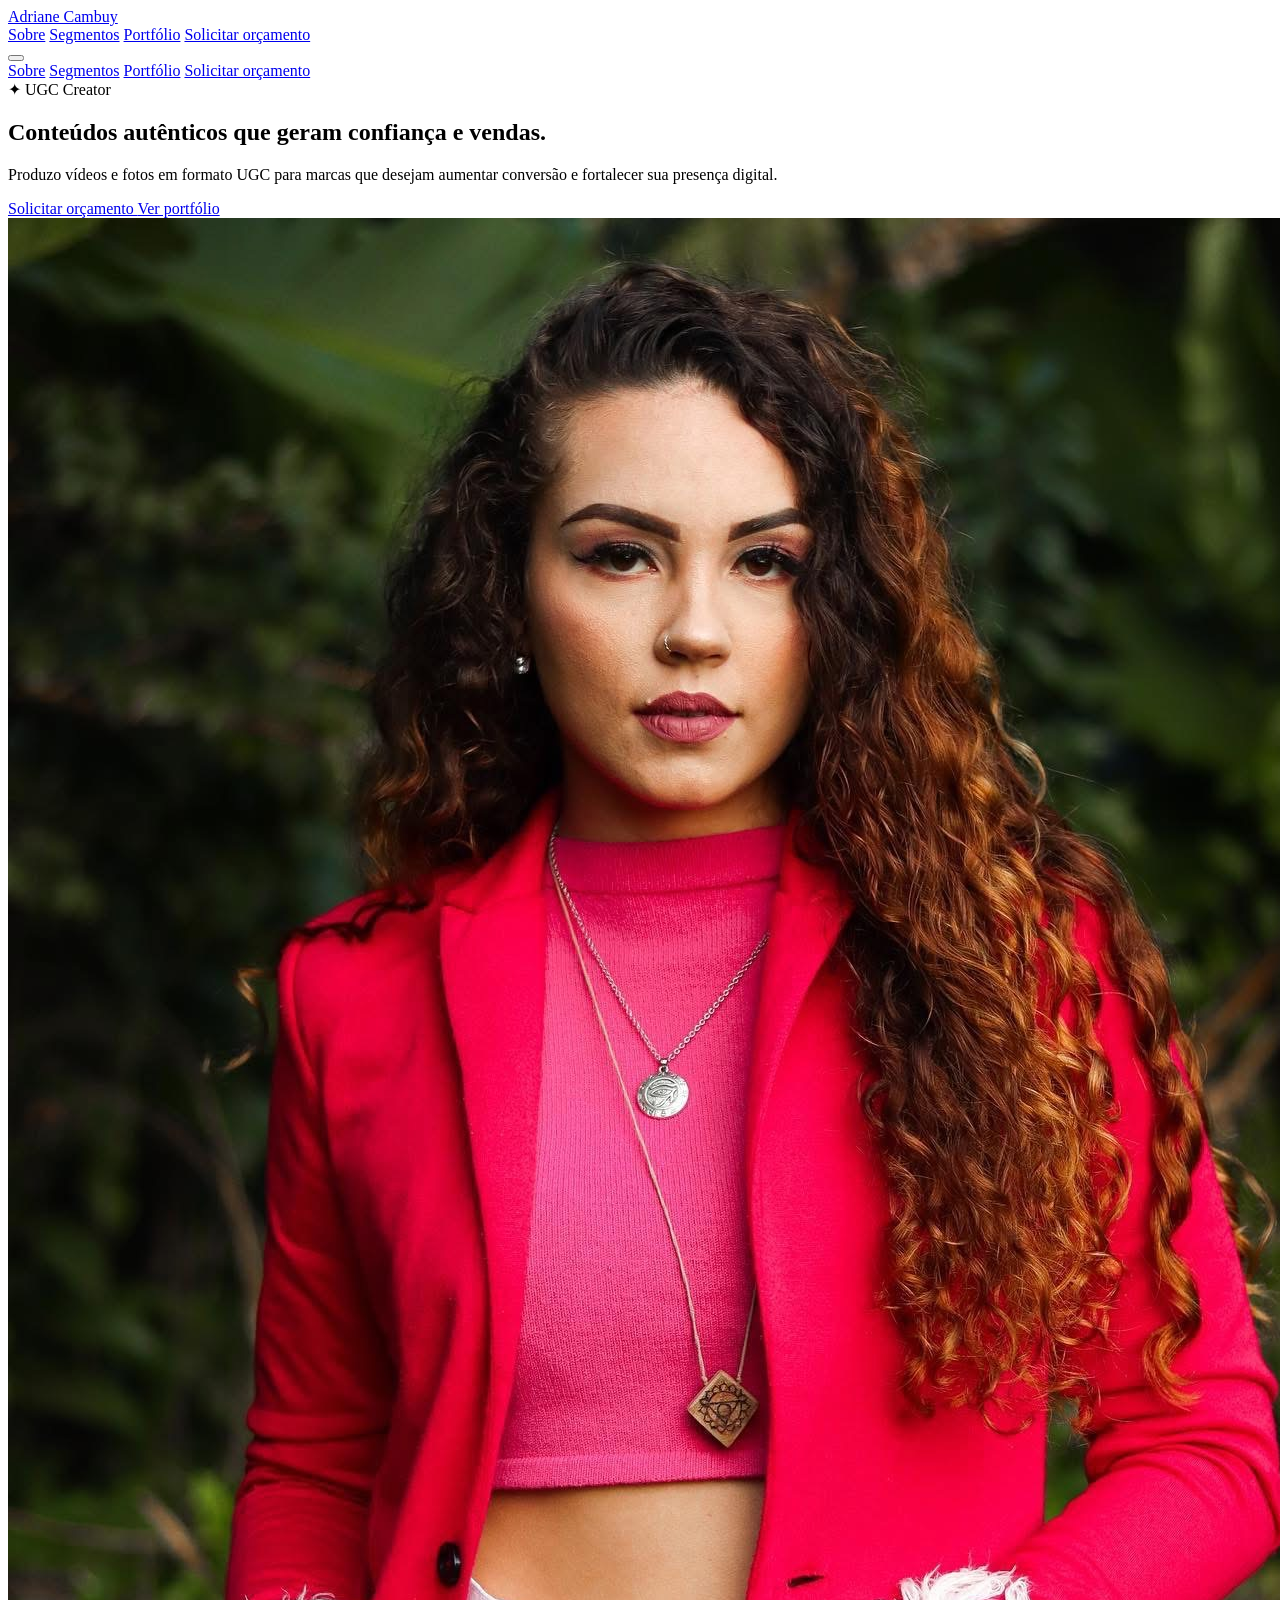
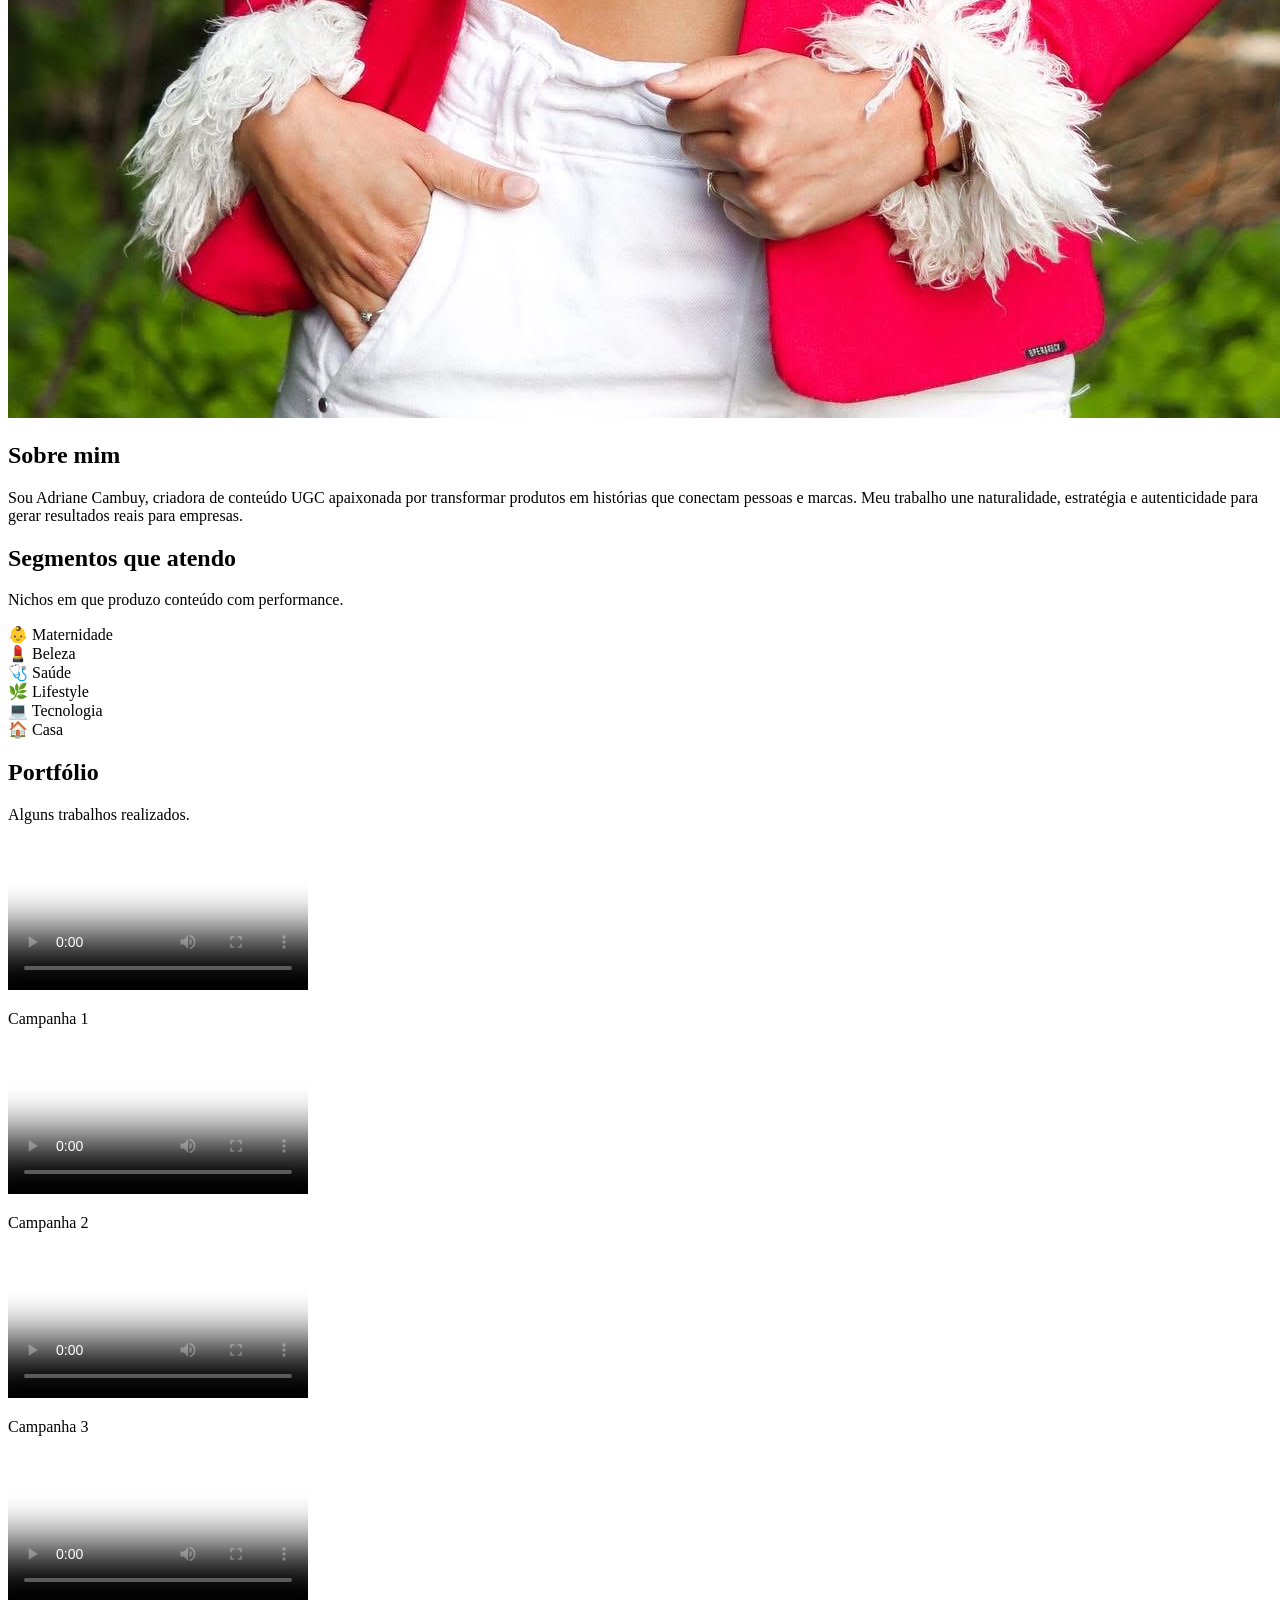
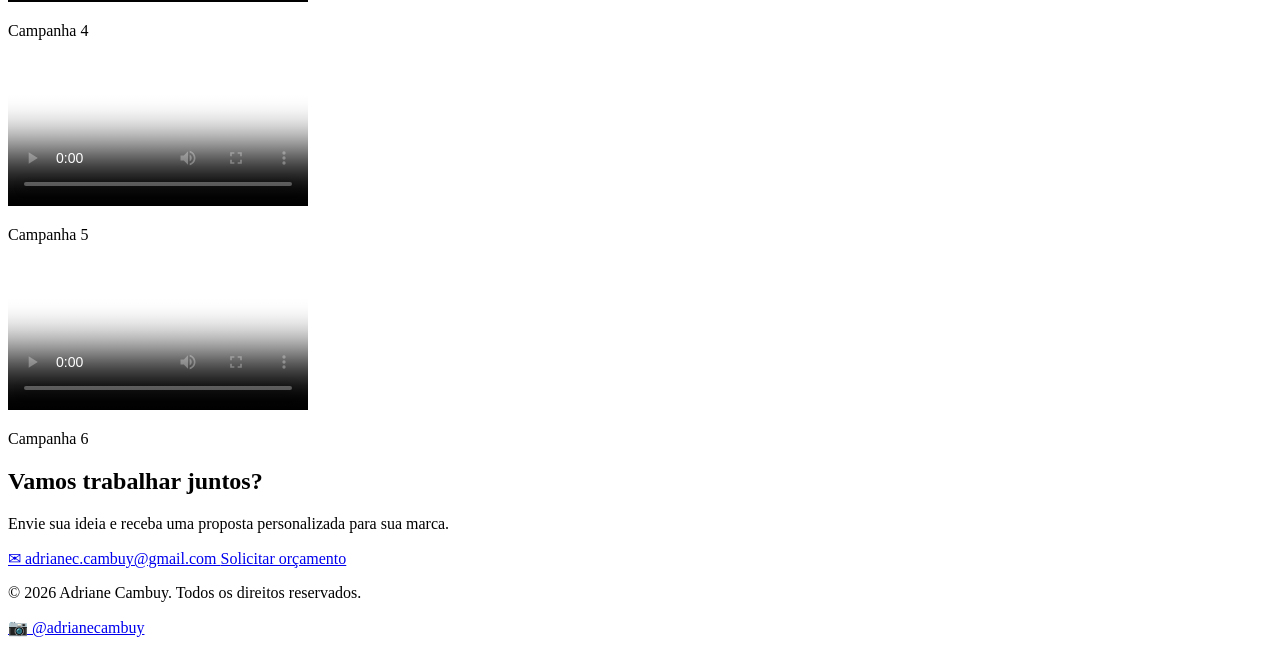
==== index.html @ 7bf71a20 "Update index.html" ====
<!DOCTYPE html>
<html lang="pt-BR">

<head>
<meta charset="UTF-8">
<meta name="viewport" content="width=device-width, initial-scale=1.0">

<title>Adriane Cambuy | UGC Creator</title>

<meta name="description" content="Adriane Cambuy — UGC Creator. Vídeos e fotos autênticos para marcas que querem gerar conexão real e aumentar conversões.">

<meta name="author" content="Adriane Cambuy">

<meta property="og:title" content="Adriane Cambuy | UGC Creator">
<meta property="og:description" content="Conteúdo UGC autêntico para marcas: vídeos e fotos que geram confiança e vendas.">
<meta property="og:type" content="website">

<meta name="twitter:card" content="summary_large_image">

<link rel="preconnect" href="https://fonts.googleapis.com">
<link rel="preconnect" href="https://fonts.gstatic.com" crossorigin>

<link href="https://fonts.googleapis.com/css2?family=Poppins:wght@300;400;500;600;700;800&display=swap" rel="stylesheet">

<link rel="stylesheet" href="estilo.css">

</head>

<body>

<header class="header">

<div class="container header-inner">

<a href="#" class="logo">
Adriane Cambuy
</a>

<nav class="nav-desktop">

<a href="#sobre">Sobre</a>

<a href="#segmentos">Segmentos</a>

<a href="#portfolio">Portfólio</a>

<a href="https://wa.me/message/FEQ2BBKIXH4PC1"
target="_blank"
rel="noreferrer"
class="btn-gradient">
Solicitar orçamento
</a>

</nav>

<button
class="menu-btn"
id="menuBtn"
aria-label="Abrir menu">

<span class="hamburger"></span>

</button>

</div>

<nav class="nav-mobile" id="navMobile">

<a href="#sobre">Sobre</a>

<a href="#segmentos">Segmentos</a>

<a href="#portfolio">Portfólio</a>

<a href="https://wa.me/message/FEQ2BBKIXH4PC1"
target="_blank"
rel="noreferrer"
class="btn-gradient">

Solicitar orçamento

</a>

</nav>

</header>

<section class="hero">

<div class="blur blur-1"></div>

<div class="blur blur-2"></div>

<div class="container hero-grid">

<div class="hero-text">

<span class="badge">

<span class="sparkle">✦</span>

UGC Creator

</span>

<h1>

Conteúdos autênticos que
<span class="text-gradient">
geram confiança
</span>
e vendas.

</h1>

<p>

Produzo vídeos e fotos em formato UGC para marcas que desejam aumentar conversão e fortalecer sua presença digital.

</p>

<div class="hero-actions">

<a
href="https://wa.me/message/FEQ2BBKIXH4PC1"
target="_blank"
rel="noreferrer"
class="btn-gradient">

Solicitar orçamento

</a>

<a
href="#portfolio"
class="btn-outline">

Ver portfólio

</a>

</div>

</div>

<div class="hero-image">

<div class="image-glow"></div>

<img
src="foto.png"
alt="Adriane Cambuy">

</div>

</div>

</section>

<section id="sobre" class="sobre">

<div class="container narrow">

<h2>

Sobre
<span class="text-gradient">mim</span>

</h2>

<p>

Sou Adriane Cambuy, criadora de conteúdo UGC apaixonada por transformar produtos em histórias que conectam pessoas e marcas.

Meu trabalho une naturalidade, estratégia e autenticidade para gerar resultados reais para empresas.

</p>

</div>

</section>

<section id="segmentos" class="segmentos">

<div class="container">

<div class="section-header">

<h2>

<span class="text-gradient">

Segmentos

</span>

que atendo

</h2>

<p>

Nichos em que produzo conteúdo com performance.

</p>

</div>

<div class="cards">

<div class="card">
<span class="icon">👶</span>
<span class="label">Maternidade</span>
</div>

<div class="card">
<span class="icon">💄</span>
<span class="label">Beleza</span>
</div>

<div class="card">
<span class="icon">🩺</span>
<span class="label">Saúde</span>
</div>

<div class="card">
<span class="icon">🌿</span>
<span class="label">Lifestyle</span>
</div>

<div class="card">
<span class="icon">💻</span>
<span class="label">Tecnologia</span>
</div>

<div class="card">
<span class="icon">🏠</span>
<span class="label">Casa</span>
</div>

</div>

</div>

</section><!-- Portfólio -->
<section id="portfolio">

  <div class="container">

    <div class="section-header">
      <h2><span class="text-gradient">Portfólio</span></h2>
      <p>Alguns trabalhos realizados.</p>
    </div>

    <div class="video-grid">

      <div class="video-card">
        <video controls playsinline preload="metadata" poster="videos/poster1.jpg">
          <source src="videos/video1.mp4" type="video/mp4">
          Seu navegador não suporta vídeo.
        </video>
        <p>Campanha 1</p>
      </div>

      <div class="video-card">
        <video controls playsinline preload="metadata" poster="videos/poster2.jpg">
          <source src="videos/video2.mp4" type="video/mp4">
          Seu navegador não suporta vídeo.
        </video>
        <p>Campanha 2</p>
      </div>

      <div class="video-card">
        <video controls playsinline preload="metadata" poster="videos/poster3.jpg">
          <source src="videos/video3.mp4" type="video/mp4">
          Seu navegador não suporta vídeo.
        </video>
        <p>Campanha 3</p>
      </div>

      <div class="video-card">
        <video controls playsinline preload="metadata" poster="videos/poster4.jpg">
          <source src="videos/video4.mp4" type="video/mp4">
          Seu navegador não suporta vídeo.
        </video>
        <p>Campanha 4</p>
      </div>

      <div class="video-card">
        <video controls playsinline preload="metadata" poster="videos/poster5.jpg">
          <source src="videos/video5.mp4" type="video/mp4">
          Seu navegador não suporta vídeo.
        </video>
        <p>Campanha 5</p>
      </div>

      <div class="video-card">
        <video controls playsinline preload="metadata" poster="videos/poster6.jpg">
          <source src="videos/video6.mp4" type="video/mp4">
          Seu navegador não suporta vídeo.
        </video>
        <p>Campanha 6</p>
      </div>

    </div>

  </div>

</section><!-- Contato -->
<section id="contato" class="contato">

  <div class="container narrow">

    <div class="cta-card">

      <h2>Vamos trabalhar juntos?</h2>

      <p>
        Envie sua ideia e receba uma proposta personalizada para sua marca.
      </p>

      <div class="cta-actions">

        <a href="mailto:adrianec.cambuy@gmail.com"
           class="btn-transparent">

          ✉ adrianec.cambuy@gmail.com

        </a>

        <a href="https://wa.me/message/FEQ2BBKIXH4PC1"
           target="_blank"
           rel="noreferrer"
           class="btn-white">

          Solicitar orçamento

        </a>

      </div>

    </div>

  </div>

</section>

<!-- Footer -->

<footer class="footer">

  <div class="container footer-inner">

    <p>
      © 2026 Adriane Cambuy. Todos os direitos reservados.
    </p>

    <a href="https://instagram.com/adrianecambuy"
       target="_blank"
       rel="noreferrer">

      📷 @adrianecambuy

    </a>

  </div>

</footer>

<script>

const menuBtn = document.getElementById("menuBtn");
const navMobile = document.getElementById("navMobile");

menuBtn.addEventListener("click", () => {

    menuBtn.classList.toggle("open");
    navMobile.classList.toggle("open");

});

navMobile.querySelectorAll("a").forEach(link => {

    link.addEventListener("click", () => {

        menuBtn.classList.remove("open");
        navMobile.classList.remove("open");

    });

});

</script>

</body>

</html>
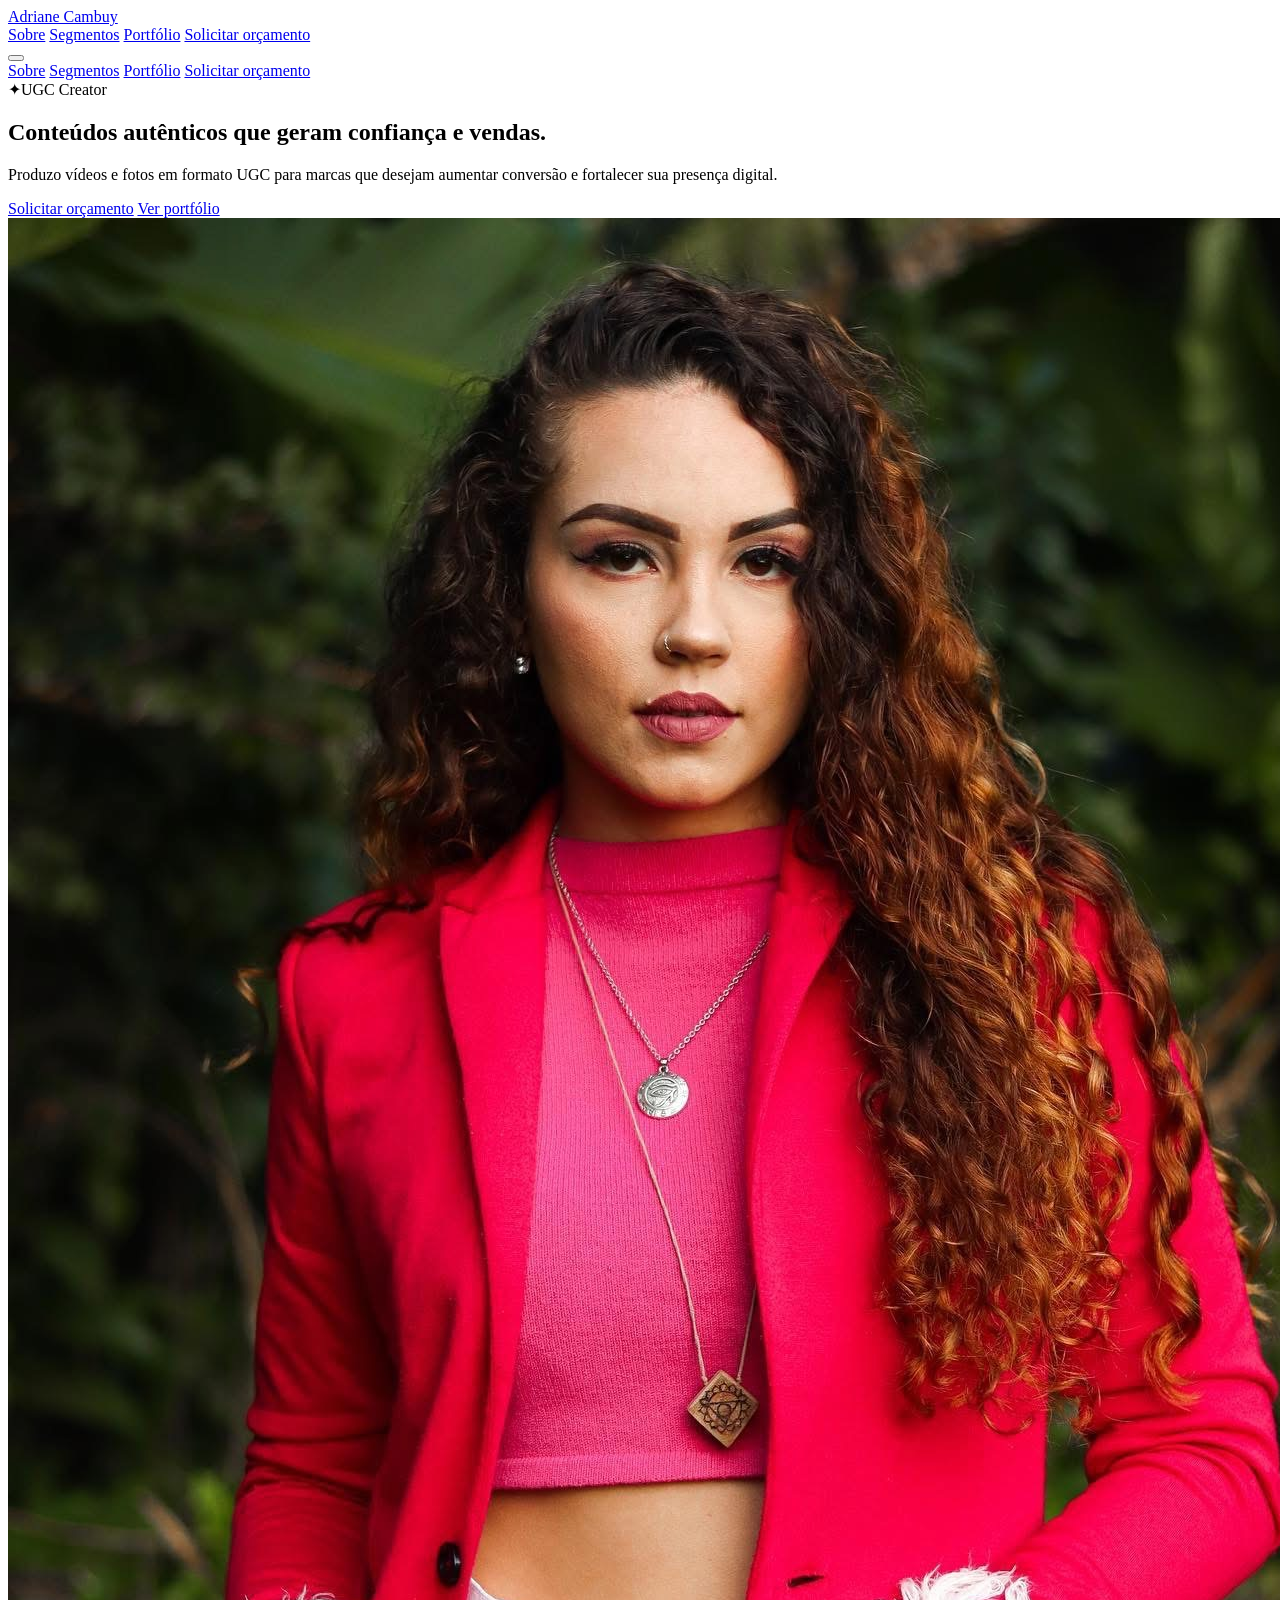
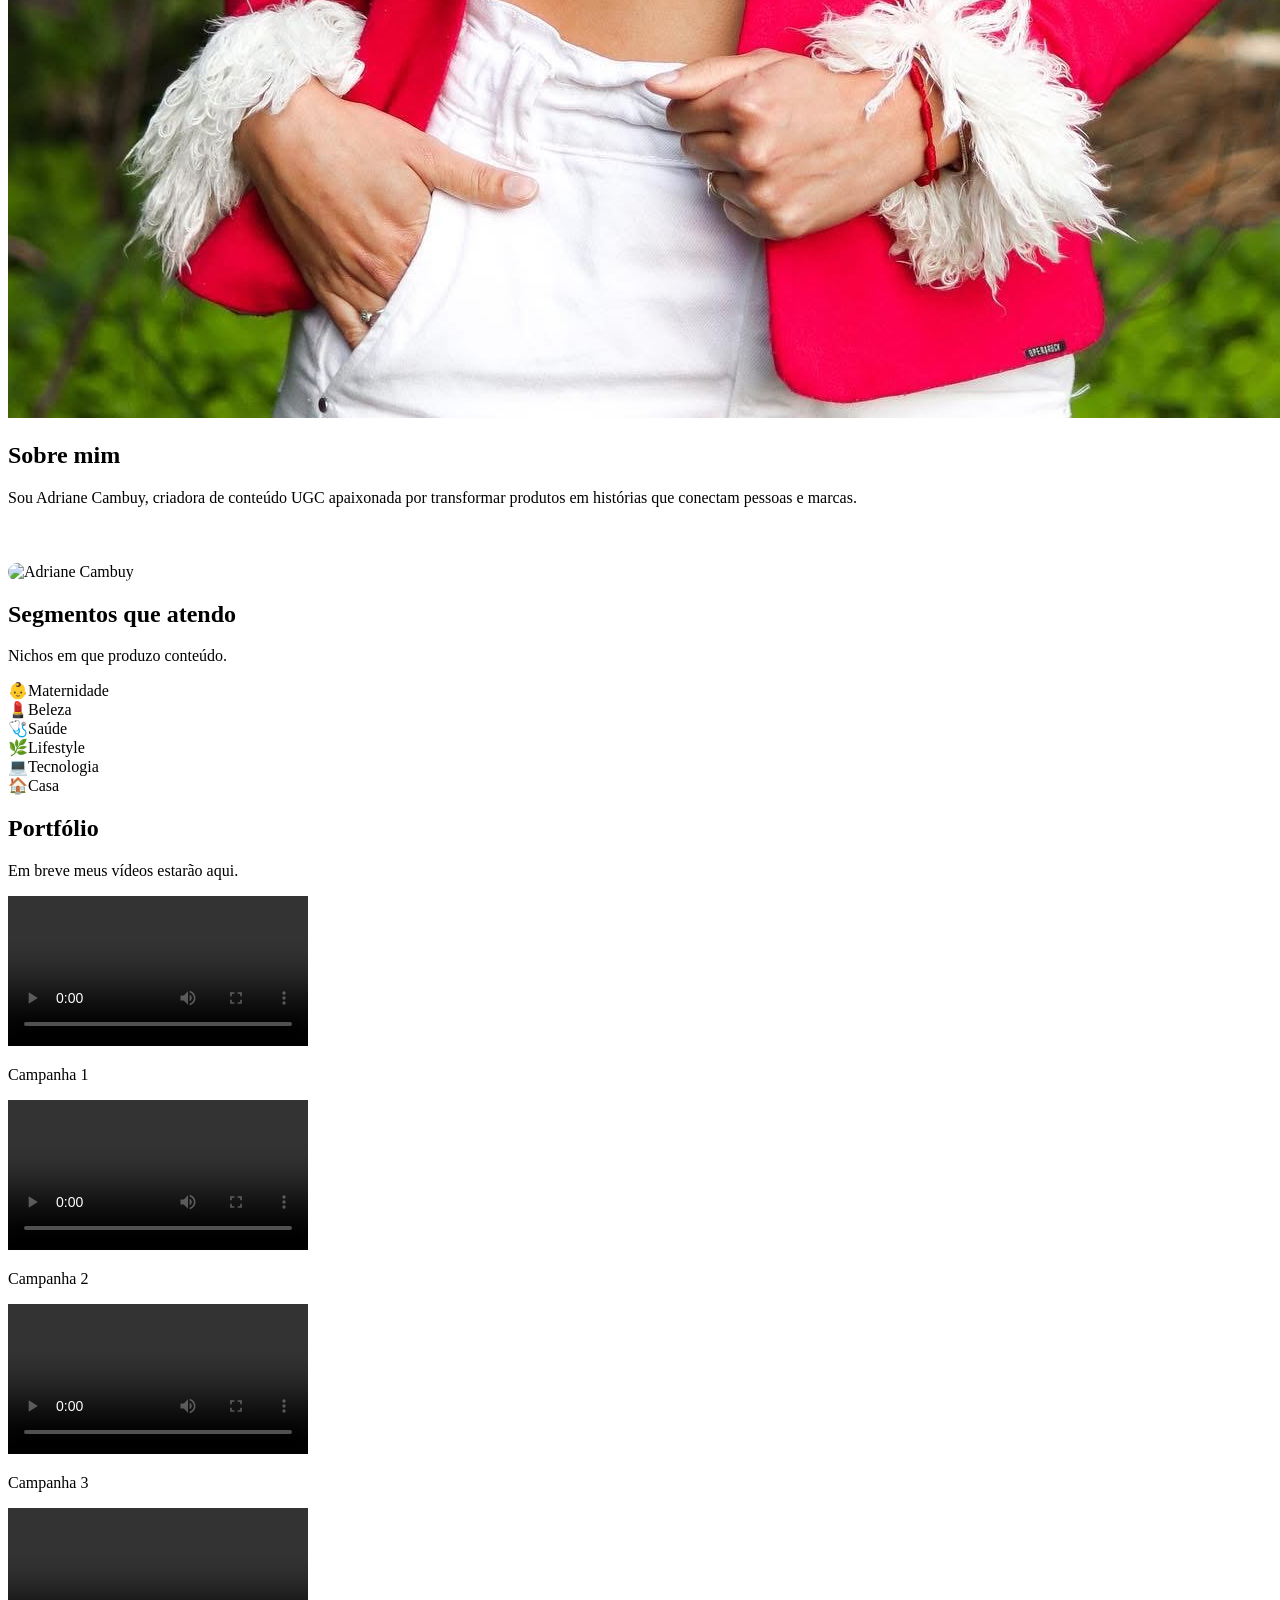
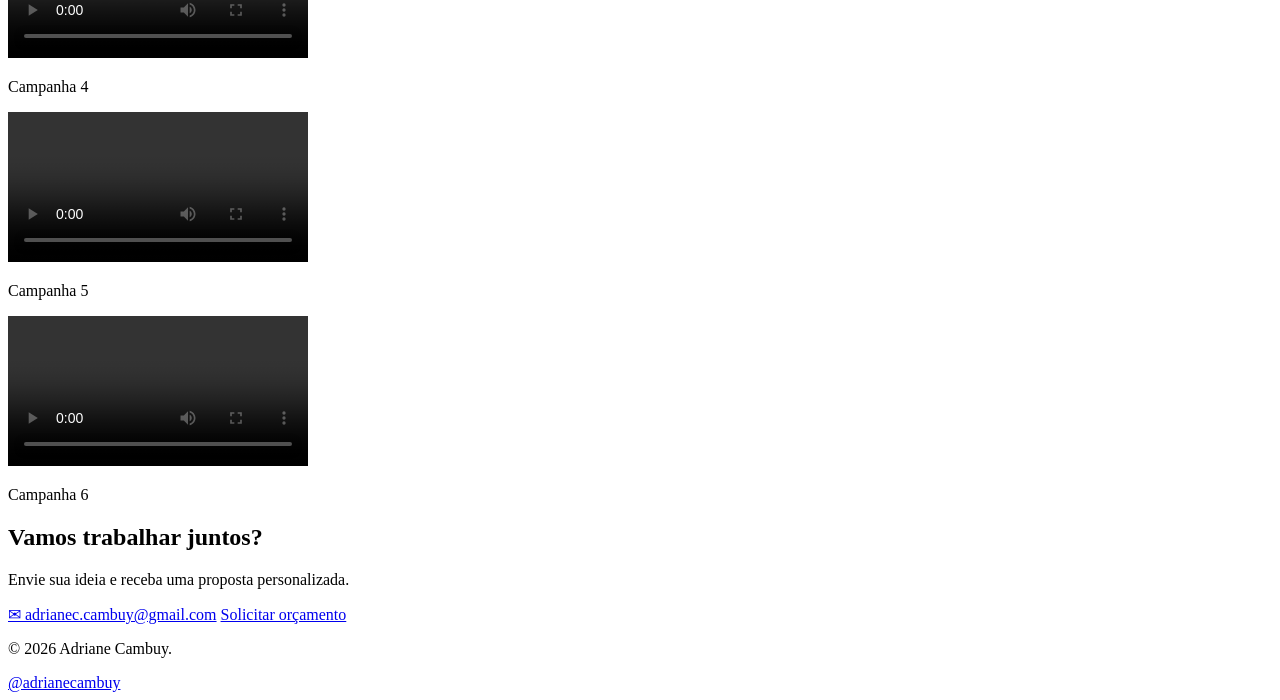
==== commit d0a3227f: "Update index.html" ====
--- a/index.html
+++ b/index.html
@@ -1,397 +1,135 @@
 <!DOCTYPE html>
 <html lang="pt-BR">
-
 <head>
 <meta charset="UTF-8">
 <meta name="viewport" content="width=device-width, initial-scale=1.0">
-
 <title>Adriane Cambuy | UGC Creator</title>
-
-<meta name="description" content="Adriane Cambuy — UGC Creator. Vídeos e fotos autênticos para marcas que querem gerar conexão real e aumentar conversões.">
-
-<meta name="author" content="Adriane Cambuy">
-
-<meta property="og:title" content="Adriane Cambuy | UGC Creator">
-<meta property="og:description" content="Conteúdo UGC autêntico para marcas: vídeos e fotos que geram confiança e vendas.">
-<meta property="og:type" content="website">
-
-<meta name="twitter:card" content="summary_large_image">
-
+<meta name="description" content="Adriane Cambuy — UGC Creator">
 <link rel="preconnect" href="https://fonts.googleapis.com">
 <link rel="preconnect" href="https://fonts.gstatic.com" crossorigin>
-
 <link href="https://fonts.googleapis.com/css2?family=Poppins:wght@300;400;500;600;700;800&display=swap" rel="stylesheet">
-
 <link rel="stylesheet" href="estilo.css">
-
 </head>
-
 <body>
 
 <header class="header">
-
 <div class="container header-inner">
-
-<a href="#" class="logo">
-Adriane Cambuy
-</a>
+<a href="#" class="logo">Adriane Cambuy</a>
 
 <nav class="nav-desktop">
-
 <a href="#sobre">Sobre</a>
-
 <a href="#segmentos">Segmentos</a>
-
 <a href="#portfolio">Portfólio</a>
-
-<a href="https://wa.me/message/FEQ2BBKIXH4PC1"
-target="_blank"
-rel="noreferrer"
-class="btn-gradient">
-Solicitar orçamento
-</a>
-
+<a href="https://wa.me/message/FEQ2BBKIXH4PC1" class="btn-gradient" target="_blank">Solicitar orçamento</a>
 </nav>
 
-<button
-class="menu-btn"
-id="menuBtn"
-aria-label="Abrir menu">
-
-<span class="hamburger"></span>
-
-</button>
-
+<button class="menu-btn" id="menuBtn"><span class="hamburger"></span></button>
 </div>
 
 <nav class="nav-mobile" id="navMobile">
-
 <a href="#sobre">Sobre</a>
-
 <a href="#segmentos">Segmentos</a>
-
 <a href="#portfolio">Portfólio</a>
-
-<a href="https://wa.me/message/FEQ2BBKIXH4PC1"
-target="_blank"
-rel="noreferrer"
-class="btn-gradient">
-
-Solicitar orçamento
-
-</a>
-
+<a href="https://wa.me/message/FEQ2BBKIXH4PC1" class="btn-gradient" target="_blank">Solicitar orçamento</a>
 </nav>
-
 </header>
 
 <section class="hero">
-
 <div class="blur blur-1"></div>
-
 <div class="blur blur-2"></div>
 
 <div class="container hero-grid">
 
 <div class="hero-text">
+<span class="badge"><span class="sparkle">✦</span>UGC Creator</span>
 
-<span class="badge">
+<h1>Conteúdos autênticos que <span class="text-gradient">geram confiança</span> e vendas.</h1>
 
-<span class="sparkle">✦</span>
-
-UGC Creator
-
-</span>
-
-<h1>
-
-Conteúdos autênticos que
-<span class="text-gradient">
-geram confiança
-</span>
-e vendas.
-
-</h1>
-
-<p>
-
-Produzo vídeos e fotos em formato UGC para marcas que desejam aumentar conversão e fortalecer sua presença digital.
-
-</p>
+<p>Produzo vídeos e fotos em formato UGC para marcas que desejam aumentar conversão e fortalecer sua presença digital.</p>
 
 <div class="hero-actions">
+<a href="https://wa.me/message/FEQ2BBKIXH4PC1" class="btn-gradient" target="_blank">Solicitar orçamento</a>
+<a href="#portfolio" class="btn-outline">Ver portfólio</a>
+</div>
+</div>
 
-<a
-href="https://wa.me/message/FEQ2BBKIXH4PC1"
-target="_blank"
-rel="noreferrer"
-class="btn-gradient">
-
-Solicitar orçamento
-
-</a>
-
-<a
-href="#portfolio"
-class="btn-outline">
-
-Ver portfólio
-
-</a>
-
+<div class="hero-image">
+<div class="image-glow"></div>
+<img src="foto.png" alt="Adriane Cambuy">
 </div>
 
 </div>
-
-<div class="hero-image">
-
-<div class="image-glow"></div>
-
-<img
-src="foto.png"
-alt="Adriane Cambuy">
-
-</div>
-
-</div>
-
 </section>
 
 <section id="sobre" class="sobre">
-
 <div class="container narrow">
-
-<h2>
-
-Sobre
-<span class="text-gradient">mim</span>
-
-</h2>
-
-<p>
-
-Sou Adriane Cambuy, criadora de conteúdo UGC apaixonada por transformar produtos em histórias que conectam pessoas e marcas.
-
-Meu trabalho une naturalidade, estratégia e autenticidade para gerar resultados reais para empresas.
-
-</p>
-
+<h2>Sobre <span class="text-gradient">mim</span></h2>
+<p>Sou Adriane Cambuy, criadora de conteúdo UGC apaixonada por transformar produtos em histórias que conectam pessoas e marcas.</p>
+<img src="foto1.png" alt="Adriane Cambuy" style="max-width:320px;margin:40px auto 0;border-radius:24px;">
 </div>
-
 </section>
 
 <section id="segmentos" class="segmentos">
-
 <div class="container">
-
 <div class="section-header">
-
-<h2>
-
-<span class="text-gradient">
-
-Segmentos
-
-</span>
-
-que atendo
-
-</h2>
-
-<p>
-
-Nichos em que produzo conteúdo com performance.
-
-</p>
-
+<h2><span class="text-gradient">Segmentos</span> que atendo</h2>
+<p>Nichos em que produzo conteúdo.</p>
 </div>
 
 <div class="cards">
+<div class="card"><span class="icon">👶</span><span class="label">Maternidade</span></div>
+<div class="card"><span class="icon">💄</span><span class="label">Beleza</span></div>
+<div class="card"><span class="icon">🩺</span><span class="label">Saúde</span></div>
+<div class="card"><span class="icon">🌿</span><span class="label">Lifestyle</span></div>
+<div class="card"><span class="icon">💻</span><span class="label">Tecnologia</span></div>
+<div class="card"><span class="icon">🏠</span><span class="label">Casa</span></div>
+</div>
+</div>
+</section>
 
-<div class="card">
-<span class="icon">👶</span>
-<span class="label">Maternidade</span>
+<section id="portfolio">
+<div class="container">
+<div class="section-header">
+<h2><span class="text-gradient">Portfólio</span></h2>
+<p>Em breve meus vídeos estarão aqui.</p>
 </div>
 
-<div class="card">
-<span class="icon">💄</span>
-<span class="label">Beleza</span>
+<div class="video-grid">
+<div class="video-card"><video controls preload="metadata"><source src="video1.mp4" type="video/mp4"></video><p>Campanha 1</p></div>
+<div class="video-card"><video controls preload="metadata"><source src="video2.mp4" type="video/mp4"></video><p>Campanha 2</p></div>
+<div class="video-card"><video controls preload="metadata"><source src="video3.mp4" type="video/mp4"></video><p>Campanha 3</p></div>
+<div class="video-card"><video controls preload="metadata"><source src="video4.mp4" type="video/mp4"></video><p>Campanha 4</p></div>
+<div class="video-card"><video controls preload="metadata"><source src="video5.mp4" type="video/mp4"></video><p>Campanha 5</p></div>
+<div class="video-card"><video controls preload="metadata"><source src="video6.mp4" type="video/mp4"></video><p>Campanha 6</p></div>
 </div>
-
-<div class="card">
-<span class="icon">🩺</span>
-<span class="label">Saúde</span>
 </div>
-
-<div class="card">
-<span class="icon">🌿</span>
-<span class="label">Lifestyle</span>
-</div>
-
-<div class="card">
-<span class="icon">💻</span>
-<span class="label">Tecnologia</span>
-</div>
-
-<div class="card">
-<span class="icon">🏠</span>
-<span class="label">Casa</span>
-</div>
-
-</div>
-
-</div>
-
-</section><!-- Portfólio -->
-<section id="portfolio">
-
-  <div class="container">
-
-    <div class="section-header">
-      <h2><span class="text-gradient">Portfólio</span></h2>
-      <p>Alguns trabalhos realizados.</p>
-    </div>
-
-    <div class="video-grid">
-
-      <div class="video-card">
-        <video controls playsinline preload="metadata" poster="videos/poster1.jpg">
-          <source src="videos/video1.mp4" type="video/mp4">
-          Seu navegador não suporta vídeo.
-        </video>
-        <p>Campanha 1</p>
-      </div>
-
-      <div class="video-card">
-        <video controls playsinline preload="metadata" poster="videos/poster2.jpg">
-          <source src="videos/video2.mp4" type="video/mp4">
-          Seu navegador não suporta vídeo.
-        </video>
-        <p>Campanha 2</p>
-      </div>
-
-      <div class="video-card">
-        <video controls playsinline preload="metadata" poster="videos/poster3.jpg">
-          <source src="videos/video3.mp4" type="video/mp4">
-          Seu navegador não suporta vídeo.
-        </video>
-        <p>Campanha 3</p>
-      </div>
-
-      <div class="video-card">
-        <video controls playsinline preload="metadata" poster="videos/poster4.jpg">
-          <source src="videos/video4.mp4" type="video/mp4">
-          Seu navegador não suporta vídeo.
-        </video>
-        <p>Campanha 4</p>
-      </div>
-
-      <div class="video-card">
-        <video controls playsinline preload="metadata" poster="videos/poster5.jpg">
-          <source src="videos/video5.mp4" type="video/mp4">
-          Seu navegador não suporta vídeo.
-        </video>
-        <p>Campanha 5</p>
-      </div>
-
-      <div class="video-card">
-        <video controls playsinline preload="metadata" poster="videos/poster6.jpg">
-          <source src="videos/video6.mp4" type="video/mp4">
-          Seu navegador não suporta vídeo.
-        </video>
-        <p>Campanha 6</p>
-      </div>
-
-    </div>
-
-  </div>
-
-</section><!-- Contato -->
-<section id="contato" class="contato">
-
-  <div class="container narrow">
-
-    <div class="cta-card">
-
-      <h2>Vamos trabalhar juntos?</h2>
-
-      <p>
-        Envie sua ideia e receba uma proposta personalizada para sua marca.
-      </p>
-
-      <div class="cta-actions">
-
-        <a href="mailto:adrianec.cambuy@gmail.com"
-           class="btn-transparent">
-
-          ✉ adrianec.cambuy@gmail.com
-
-        </a>
-
-        <a href="https://wa.me/message/FEQ2BBKIXH4PC1"
-           target="_blank"
-           rel="noreferrer"
-           class="btn-white">
-
-          Solicitar orçamento
-
-        </a>
-
-      </div>
-
-    </div>
-
-  </div>
-
 </section>
 
-<!-- Footer -->
+<section id="contato" class="contato">
+<div class="container narrow">
+<div class="cta-card">
+<h2>Vamos trabalhar juntos?</h2>
+<p>Envie sua ideia e receba uma proposta personalizada.</p>
+<div class="cta-actions">
+<a href="mailto:adrianec.cambuy@gmail.com" class="btn-transparent">✉ adrianec.cambuy@gmail.com</a>
+<a href="https://wa.me/message/FEQ2BBKIXH4PC1" target="_blank" class="btn-white">Solicitar orçamento</a>
+</div>
+</div>
+</div>
+</section>
 
 <footer class="footer">
-
-  <div class="container footer-inner">
-
-    <p>
-      © 2026 Adriane Cambuy. Todos os direitos reservados.
-    </p>
-
-    <a href="https://instagram.com/adrianecambuy"
-       target="_blank"
-       rel="noreferrer">
-
-      📷 @adrianecambuy
-
-    </a>
-
-  </div>
-
+<div class="container footer-inner">
+<p>© 2026 Adriane Cambuy.</p>
+<a href="https://instagram.com/adrianecambuy" target="_blank">@adrianecambuy</a>
+</div>
 </footer>
 
 <script>
-
-const menuBtn = document.getElementById("menuBtn");
-const navMobile = document.getElementById("navMobile");
-
-menuBtn.addEventListener("click", () => {
-
-    menuBtn.classList.toggle("open");
-    navMobile.classList.toggle("open");
-
-});
-
-navMobile.querySelectorAll("a").forEach(link => {
-
-    link.addEventListener("click", () => {
-
-        menuBtn.classList.remove("open");
-        navMobile.classList.remove("open");
-
-    });
-
-});
-
+const b=document.getElementById('menuBtn');
+const n=document.getElementById('navMobile');
+b.onclick=()=>{b.classList.toggle('open');n.classList.toggle('open');};
 </script>
 
 </body>
-
 </html>
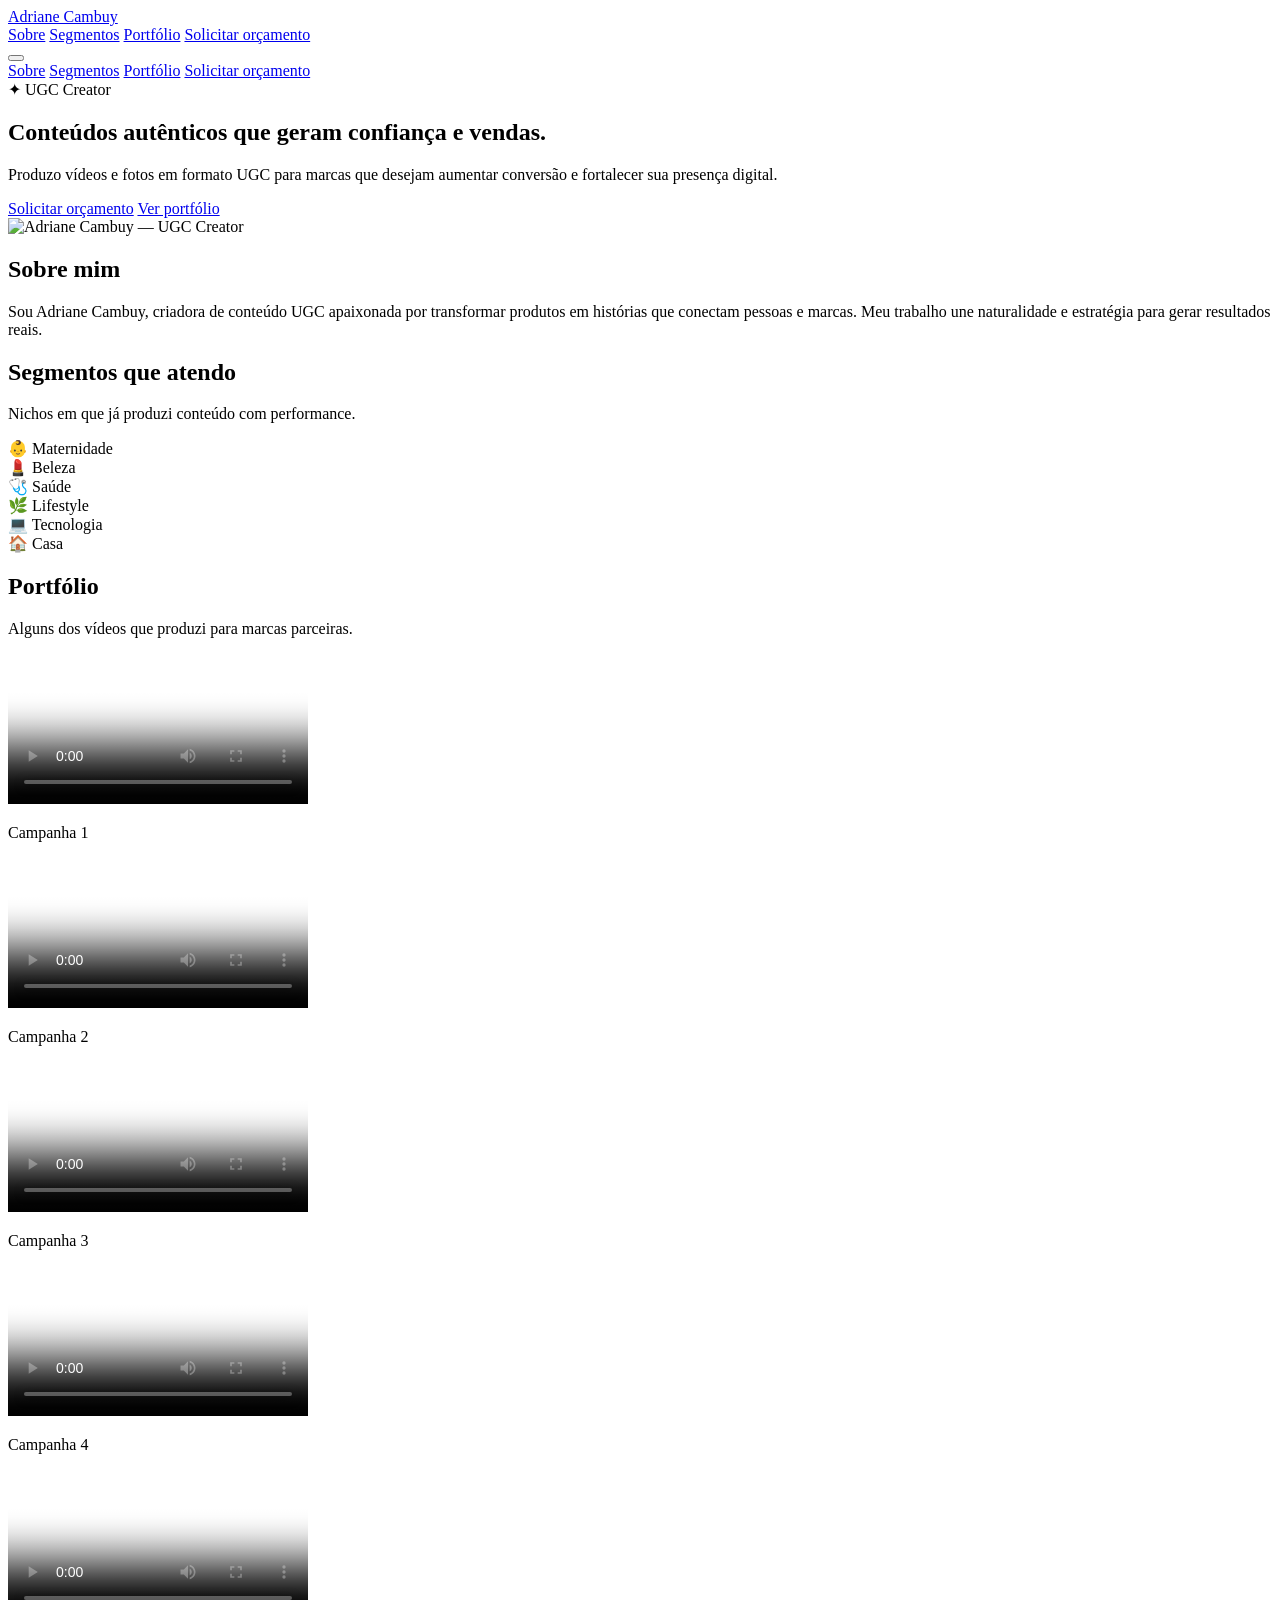
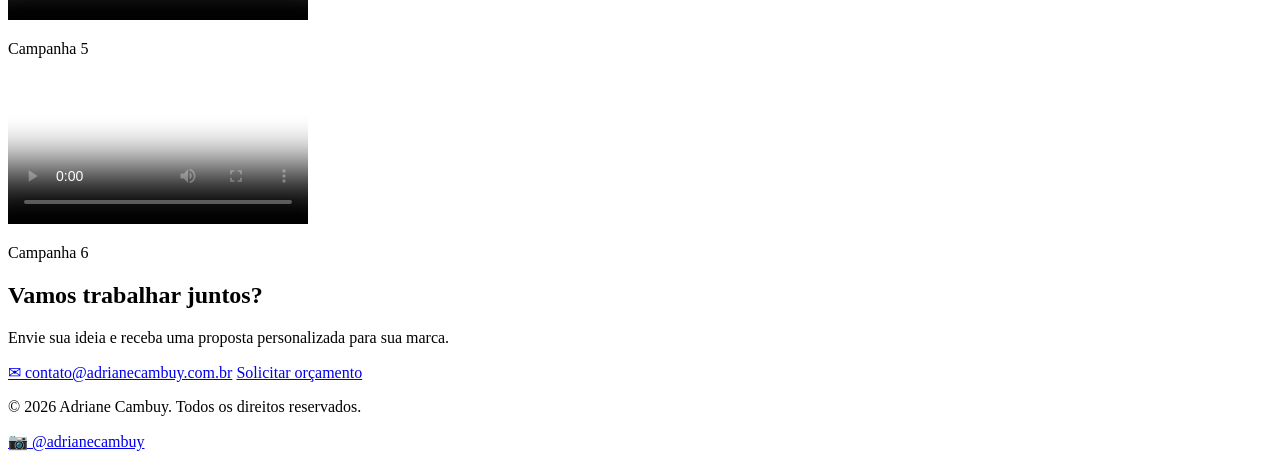
==== commit b0772a6b: "Rename adriane-site (5).html to index.html" ====
--- a/index.html
+++ b/index.html
@@ -4,131 +4,194 @@
 <meta charset="UTF-8">
 <meta name="viewport" content="width=device-width, initial-scale=1.0">
 <title>Adriane Cambuy | UGC Creator</title>
-<meta name="description" content="Adriane Cambuy — UGC Creator">
+<meta name="description" content="Adriane Cambuy — UGC Creator. Vídeos e fotos autênticos para marcas que querem gerar conexão real e aumentar conversões.">
+<meta name="author" content="Adriane Cambuy">
+<meta property="og:title" content="Adriane Cambuy | UGC Creator">
+<meta property="og:description" content="Conteúdo UGC autêntico para marcas: vídeos e fotos que geram confiança e vendas.">
+<meta property="og:type" content="website">
+<meta name="twitter:card" content="summary_large_image">
 <link rel="preconnect" href="https://fonts.googleapis.com">
 <link rel="preconnect" href="https://fonts.gstatic.com" crossorigin>
 <link href="https://fonts.googleapis.com/css2?family=Poppins:wght@300;400;500;600;700;800&display=swap" rel="stylesheet">
-<link rel="stylesheet" href="estilo.css">
+<link rel="stylesheet" href="style.css">
 </head>
 <body>
 
+<!-- Header -->
 <header class="header">
-<div class="container header-inner">
-<a href="#" class="logo">Adriane Cambuy</a>
+  <div class="container header-inner">
+    <a href="#" class="logo">Adriane Cambuy</a>
 
-<nav class="nav-desktop">
-<a href="#sobre">Sobre</a>
-<a href="#segmentos">Segmentos</a>
-<a href="#portfolio">Portfólio</a>
-<a href="https://wa.me/message/FEQ2BBKIXH4PC1" class="btn-gradient" target="_blank">Solicitar orçamento</a>
-</nav>
+    <nav class="nav-desktop">
+      <a href="#sobre">Sobre</a>
+      <a href="#segmentos">Segmentos</a>
+      <a href="#portfolio">Portfólio</a>
+      <a href="https://wa.me/message/FEQ2BBKIXH4PC1" target="_blank" rel="noreferrer" class="btn-gradient">Solicitar orçamento</a>
+    </nav>
 
-<button class="menu-btn" id="menuBtn"><span class="hamburger"></span></button>
-</div>
+    <button class="menu-btn" id="menuBtn" aria-label="Abrir menu">
+      <span class="hamburger"></span>
+    </button>
+  </div>
 
-<nav class="nav-mobile" id="navMobile">
-<a href="#sobre">Sobre</a>
-<a href="#segmentos">Segmentos</a>
-<a href="#portfolio">Portfólio</a>
-<a href="https://wa.me/message/FEQ2BBKIXH4PC1" class="btn-gradient" target="_blank">Solicitar orçamento</a>
-</nav>
+  <nav class="nav-mobile" id="navMobile">
+    <a href="#sobre">Sobre</a>
+    <a href="#segmentos">Segmentos</a>
+    <a href="#portfolio">Portfólio</a>
+    <a href="https://wa.me/message/FEQ2BBKIXH4PC1" target="_blank" rel="noreferrer" class="btn-gradient">Solicitar orçamento</a>
+  </nav>
 </header>
 
+<!-- Hero -->
 <section class="hero">
-<div class="blur blur-1"></div>
-<div class="blur blur-2"></div>
-
-<div class="container hero-grid">
-
-<div class="hero-text">
-<span class="badge"><span class="sparkle">✦</span>UGC Creator</span>
-
-<h1>Conteúdos autênticos que <span class="text-gradient">geram confiança</span> e vendas.</h1>
-
-<p>Produzo vídeos e fotos em formato UGC para marcas que desejam aumentar conversão e fortalecer sua presença digital.</p>
-
-<div class="hero-actions">
-<a href="https://wa.me/message/FEQ2BBKIXH4PC1" class="btn-gradient" target="_blank">Solicitar orçamento</a>
-<a href="#portfolio" class="btn-outline">Ver portfólio</a>
-</div>
-</div>
-
-<div class="hero-image">
-<div class="image-glow"></div>
-<img src="foto.png" alt="Adriane Cambuy">
-</div>
-
-</div>
+  <div class="blur blur-1"></div>
+  <div class="blur blur-2"></div>
+  <div class="container hero-grid">
+    <div class="hero-text">
+      <span class="badge"><span class="sparkle">✦</span> UGC Creator</span>
+      <h1>Conteúdos autênticos que <span class="text-gradient">geram confiança</span> e vendas.</h1>
+      <p>Produzo vídeos e fotos em formato UGC para marcas que desejam aumentar conversão e fortalecer sua presença digital.</p>
+      <div class="hero-actions">
+        <a href="https://wa.me/message/FEQ2BBKIXH4PC1" target="_blank" rel="noreferrer" class="btn-gradient">Solicitar orçamento</a>
+        <a href="#portfolio" class="btn-outline">Ver portfólio</a>
+      </div>
+    </div>
+    <div class="hero-image">
+      <div class="image-glow"></div>
+      <img src="adriane-hero.jpg" alt="Adriane Cambuy — UGC Creator" width="600" height="600">
+    </div>
+  </div>
 </section>
 
+<!-- Sobre -->
 <section id="sobre" class="sobre">
-<div class="container narrow">
-<h2>Sobre <span class="text-gradient">mim</span></h2>
-<p>Sou Adriane Cambuy, criadora de conteúdo UGC apaixonada por transformar produtos em histórias que conectam pessoas e marcas.</p>
-<img src="foto1.png" alt="Adriane Cambuy" style="max-width:320px;margin:40px auto 0;border-radius:24px;">
-</div>
+  <div class="container narrow">
+    <h2>Sobre <span class="text-gradient">mim</span></h2>
+    <p>Sou Adriane Cambuy, criadora de conteúdo UGC apaixonada por transformar produtos em histórias que conectam pessoas e marcas. Meu trabalho une naturalidade e estratégia para gerar resultados reais.</p>
+  </div>
 </section>
 
+<!-- Segmentos -->
 <section id="segmentos" class="segmentos">
-<div class="container">
-<div class="section-header">
-<h2><span class="text-gradient">Segmentos</span> que atendo</h2>
-<p>Nichos em que produzo conteúdo.</p>
-</div>
-
-<div class="cards">
-<div class="card"><span class="icon">👶</span><span class="label">Maternidade</span></div>
-<div class="card"><span class="icon">💄</span><span class="label">Beleza</span></div>
-<div class="card"><span class="icon">🩺</span><span class="label">Saúde</span></div>
-<div class="card"><span class="icon">🌿</span><span class="label">Lifestyle</span></div>
-<div class="card"><span class="icon">💻</span><span class="label">Tecnologia</span></div>
-<div class="card"><span class="icon">🏠</span><span class="label">Casa</span></div>
-</div>
-</div>
+  <div class="container">
+    <div class="section-header">
+      <h2><span class="text-gradient">Segmentos</span> que atendo</h2>
+      <p>Nichos em que já produzi conteúdo com performance.</p>
+    </div>
+    <div class="cards">
+      <div class="card">
+        <span class="icon">👶</span>
+        <span class="label">Maternidade</span>
+      </div>
+      <div class="card">
+        <span class="icon">💄</span>
+        <span class="label">Beleza</span>
+      </div>
+      <div class="card">
+        <span class="icon">🩺</span>
+        <span class="label">Saúde</span>
+      </div>
+      <div class="card">
+        <span class="icon">🌿</span>
+        <span class="label">Lifestyle</span>
+      </div>
+      <div class="card">
+        <span class="icon">💻</span>
+        <span class="label">Tecnologia</span>
+      </div>
+      <div class="card">
+        <span class="icon">🏠</span>
+        <span class="label">Casa</span>
+      </div>
+    </div>
+  </div>
 </section>
 
-<section id="portfolio">
-<div class="container">
-<div class="section-header">
-<h2><span class="text-gradient">Portfólio</span></h2>
-<p>Em breve meus vídeos estarão aqui.</p>
-</div>
-
-<div class="video-grid">
-<div class="video-card"><video controls preload="metadata"><source src="video1.mp4" type="video/mp4"></video><p>Campanha 1</p></div>
-<div class="video-card"><video controls preload="metadata"><source src="video2.mp4" type="video/mp4"></video><p>Campanha 2</p></div>
-<div class="video-card"><video controls preload="metadata"><source src="video3.mp4" type="video/mp4"></video><p>Campanha 3</p></div>
-<div class="video-card"><video controls preload="metadata"><source src="video4.mp4" type="video/mp4"></video><p>Campanha 4</p></div>
-<div class="video-card"><video controls preload="metadata"><source src="video5.mp4" type="video/mp4"></video><p>Campanha 5</p></div>
-<div class="video-card"><video controls preload="metadata"><source src="video6.mp4" type="video/mp4"></video><p>Campanha 6</p></div>
-</div>
-</div>
+<!-- Portfólio -->
+<section id="portfolio" class="portfolio">
+  <div class="container">
+    <div class="section-header">
+      <h2><span class="text-gradient">Portfólio</span></h2>
+      <p>Alguns dos vídeos que produzi para marcas parceiras.</p>
+    </div>
+    <div class="video-grid">
+      <div class="video-card">
+        <video controls playsinline preload="metadata" poster="videos/poster1.jpg">
+          <source src="videos/video1.mp4" type="video/mp4">
+        </video>
+        <p>Campanha 1</p>
+      </div>
+      <div class="video-card">
+        <video controls playsinline preload="metadata" poster="videos/poster2.jpg">
+          <source src="videos/video2.mp4" type="video/mp4">
+        </video>
+        <p>Campanha 2</p>
+      </div>
+      <div class="video-card">
+        <video controls playsinline preload="metadata" poster="videos/poster3.jpg">
+          <source src="videos/video3.mp4" type="video/mp4">
+        </video>
+        <p>Campanha 3</p>
+      </div>
+      <div class="video-card">
+        <video controls playsinline preload="metadata" poster="videos/poster4.jpg">
+          <source src="videos/video4.mp4" type="video/mp4">
+        </video>
+        <p>Campanha 4</p>
+      </div>
+      <div class="video-card">
+        <video controls playsinline preload="metadata" poster="videos/poster5.jpg">
+          <source src="videos/video5.mp4" type="video/mp4">
+        </video>
+        <p>Campanha 5</p>
+      </div>
+      <div class="video-card">
+        <video controls playsinline preload="metadata" poster="videos/poster6.jpg">
+          <source src="videos/video6.mp4" type="video/mp4">
+        </video>
+        <p>Campanha 6</p>
+      </div>
+    </div>
+  </div>
 </section>
 
+<!-- Contato -->
 <section id="contato" class="contato">
-<div class="container narrow">
-<div class="cta-card">
-<h2>Vamos trabalhar juntos?</h2>
-<p>Envie sua ideia e receba uma proposta personalizada.</p>
-<div class="cta-actions">
-<a href="mailto:adrianec.cambuy@gmail.com" class="btn-transparent">✉ adrianec.cambuy@gmail.com</a>
-<a href="https://wa.me/message/FEQ2BBKIXH4PC1" target="_blank" class="btn-white">Solicitar orçamento</a>
-</div>
-</div>
-</div>
+  <div class="container narrow">
+    <div class="cta-card">
+      <h2>Vamos trabalhar juntos?</h2>
+      <p>Envie sua ideia e receba uma proposta personalizada para sua marca.</p>
+      <div class="cta-actions">
+        <a href="mailto:contato@adrianecambuy.com.br" class="btn-transparent">✉ contato@adrianecambuy.com.br</a>
+        <a href="https://wa.me/message/FEQ2BBKIXH4PC1" target="_blank" rel="noreferrer" class="btn-white">Solicitar orçamento</a>
+      </div>
+    </div>
+  </div>
 </section>
 
+<!-- Footer -->
 <footer class="footer">
-<div class="container footer-inner">
-<p>© 2026 Adriane Cambuy.</p>
-<a href="https://instagram.com/adrianecambuy" target="_blank">@adrianecambuy</a>
-</div>
+  <div class="container footer-inner">
+    <p>© 2026 Adriane Cambuy. Todos os direitos reservados.</p>
+    <a href="https://instagram.com" target="_blank" rel="noreferrer">📷 @adrianecambuy</a>
+  </div>
 </footer>
 
 <script>
-const b=document.getElementById('menuBtn');
-const n=document.getElementById('navMobile');
-b.onclick=()=>{b.classList.toggle('open');n.classList.toggle('open');};
+const menuBtn = document.getElementById('menuBtn');
+const navMobile = document.getElementById('navMobile');
+
+menuBtn.addEventListener('click', () => {
+  navMobile.classList.toggle('open');
+  menuBtn.classList.toggle('open');
+});
+
+navMobile.querySelectorAll('a').forEach(link => {
+  link.addEventListener('click', () => {
+    navMobile.classList.remove('open');
+    menuBtn.classList.remove('open');
+  });
+});
 </script>
 
 </body>
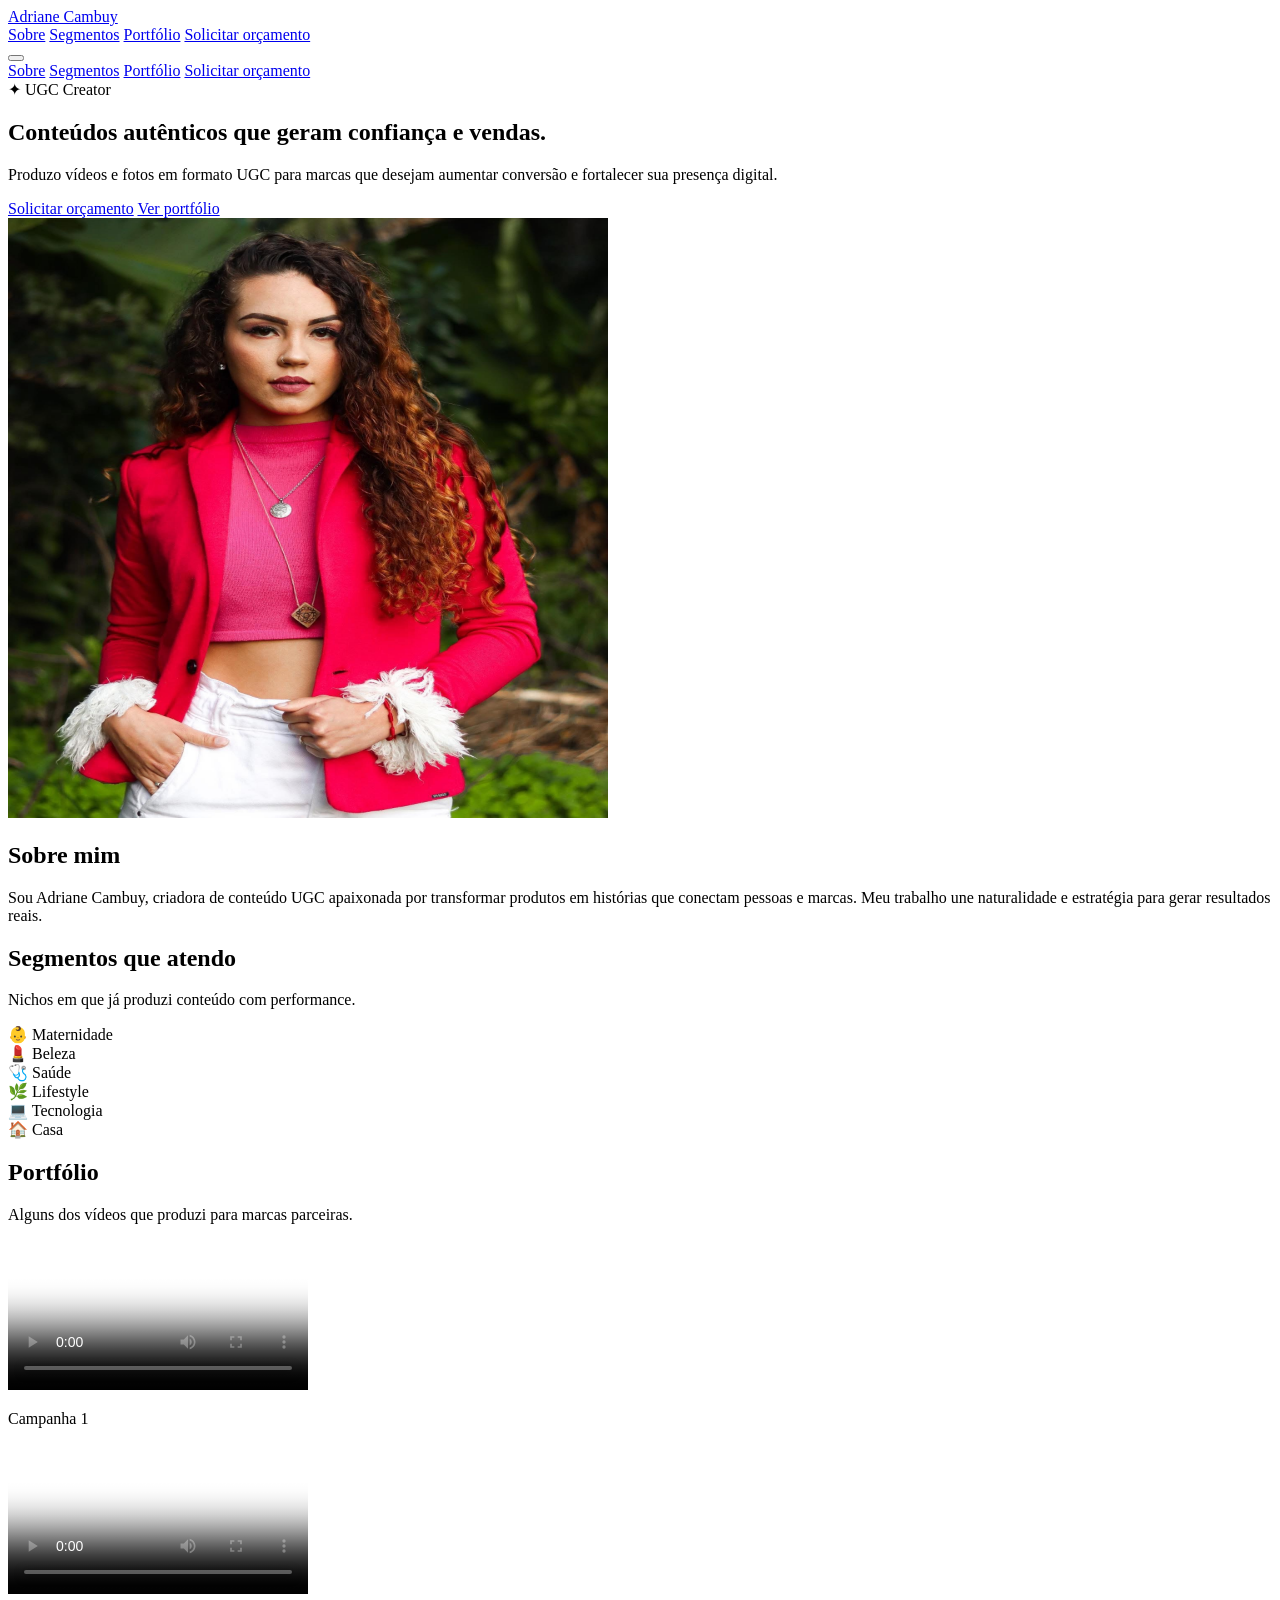
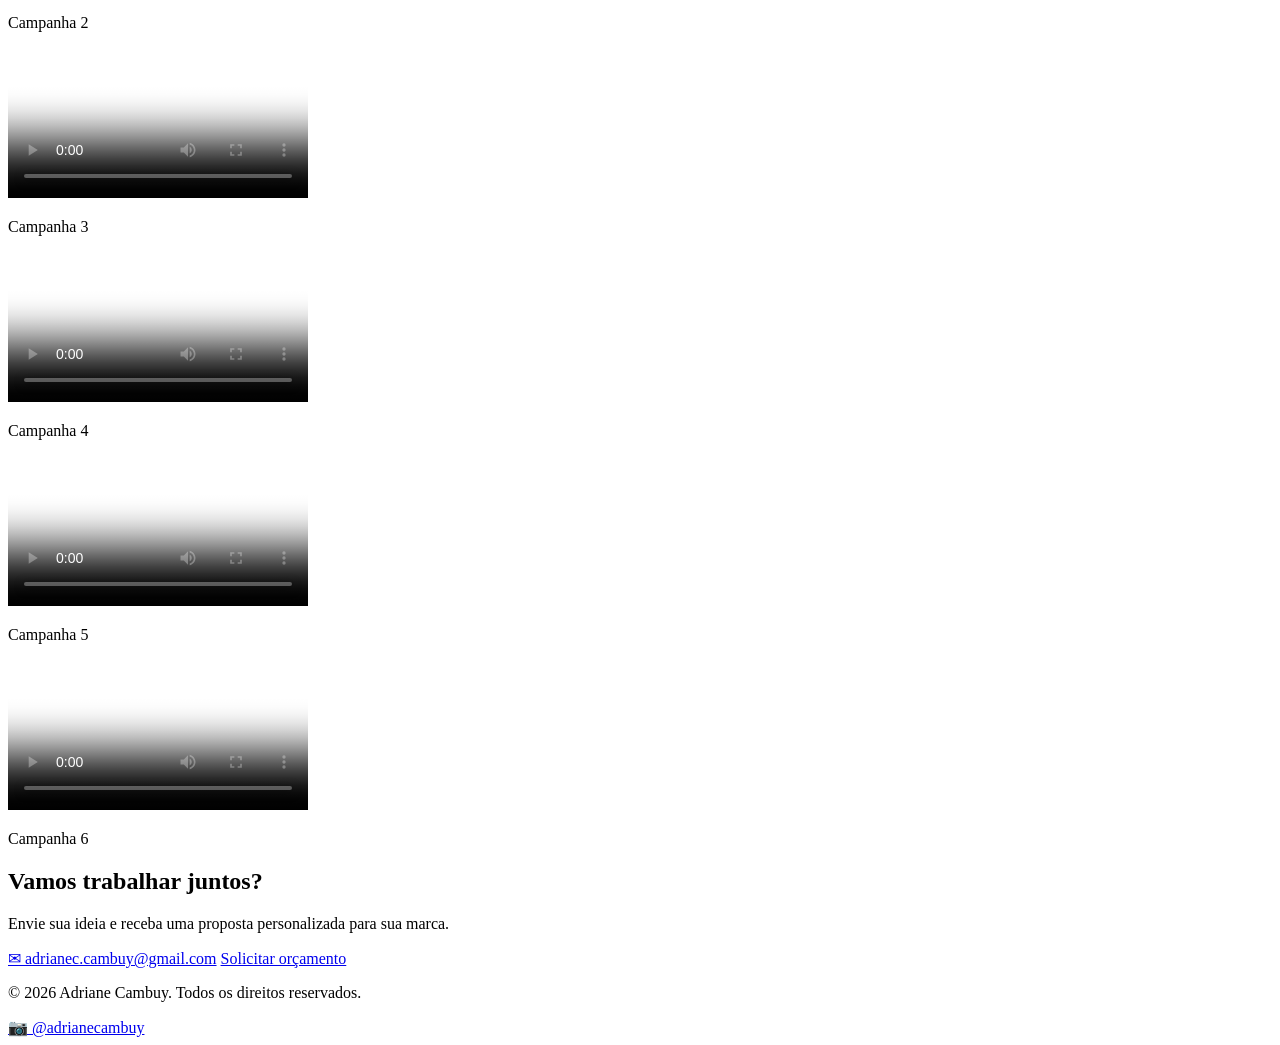
==== commit d4e5a9e5: "Update index.html" ====
--- a/index.html
+++ b/index.html
@@ -162,7 +162,7 @@
       <h2>Vamos trabalhar juntos?</h2>
       <p>Envie sua ideia e receba uma proposta personalizada para sua marca.</p>
       <div class="cta-actions">
-        <a href="mailto:contato@adrianecambuy.com.br" class="btn-transparent">✉ contato@adrianecambuy.com.br</a>
+        <a href="mailto:adrianec.cambuy@gmail.com" class="btn-transparent">✉ adrianec.cambuy@gmail.com</a>
         <a href="https://wa.me/message/FEQ2BBKIXH4PC1" target="_blank" rel="noreferrer" class="btn-white">Solicitar orçamento</a>
       </div>
     </div>
@@ -173,7 +173,7 @@
 <footer class="footer">
   <div class="container footer-inner">
     <p>© 2026 Adriane Cambuy. Todos os direitos reservados.</p>
-    <a href="https://instagram.com" target="_blank" rel="noreferrer">📷 @adrianecambuy</a>
+    <a href="https://instagram.com/adricambuy" target="_blank" rel="noreferrer">📷 @adrianecambuy</a>
   </div>
 </footer>
 
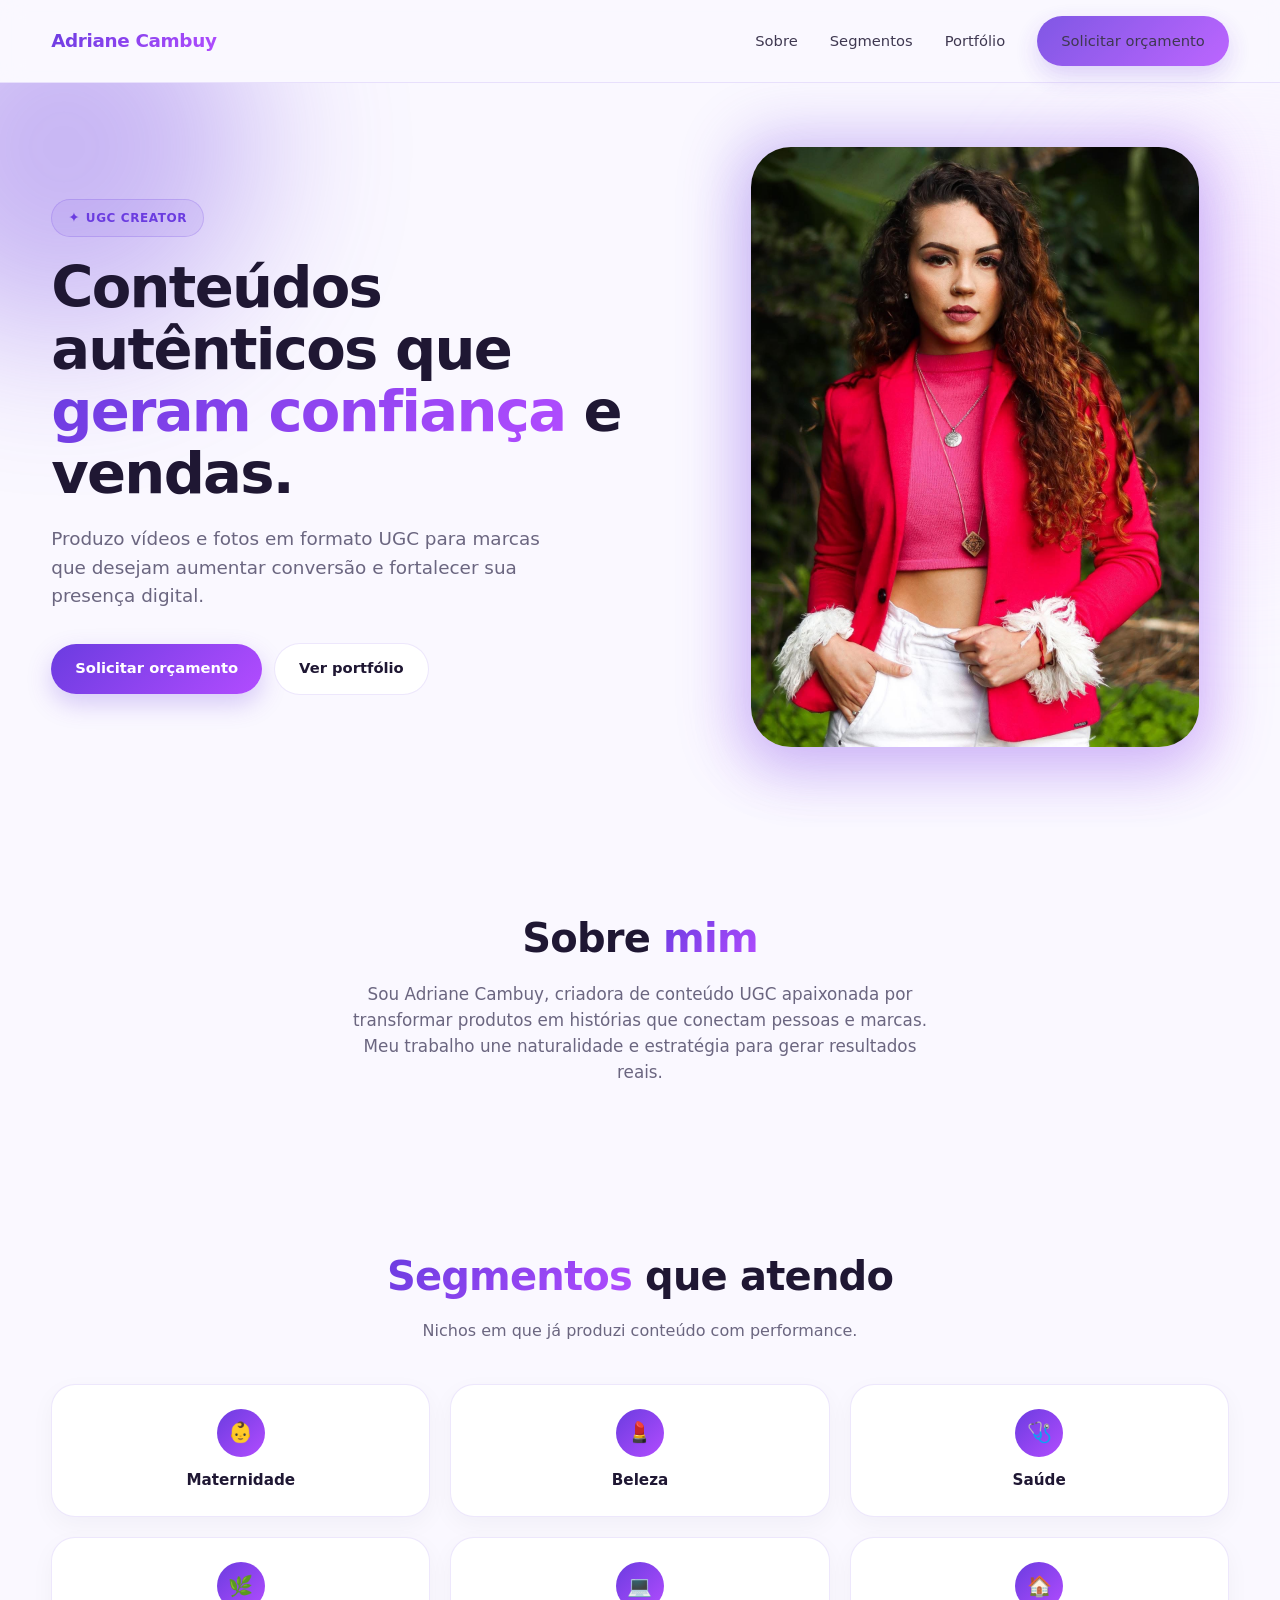
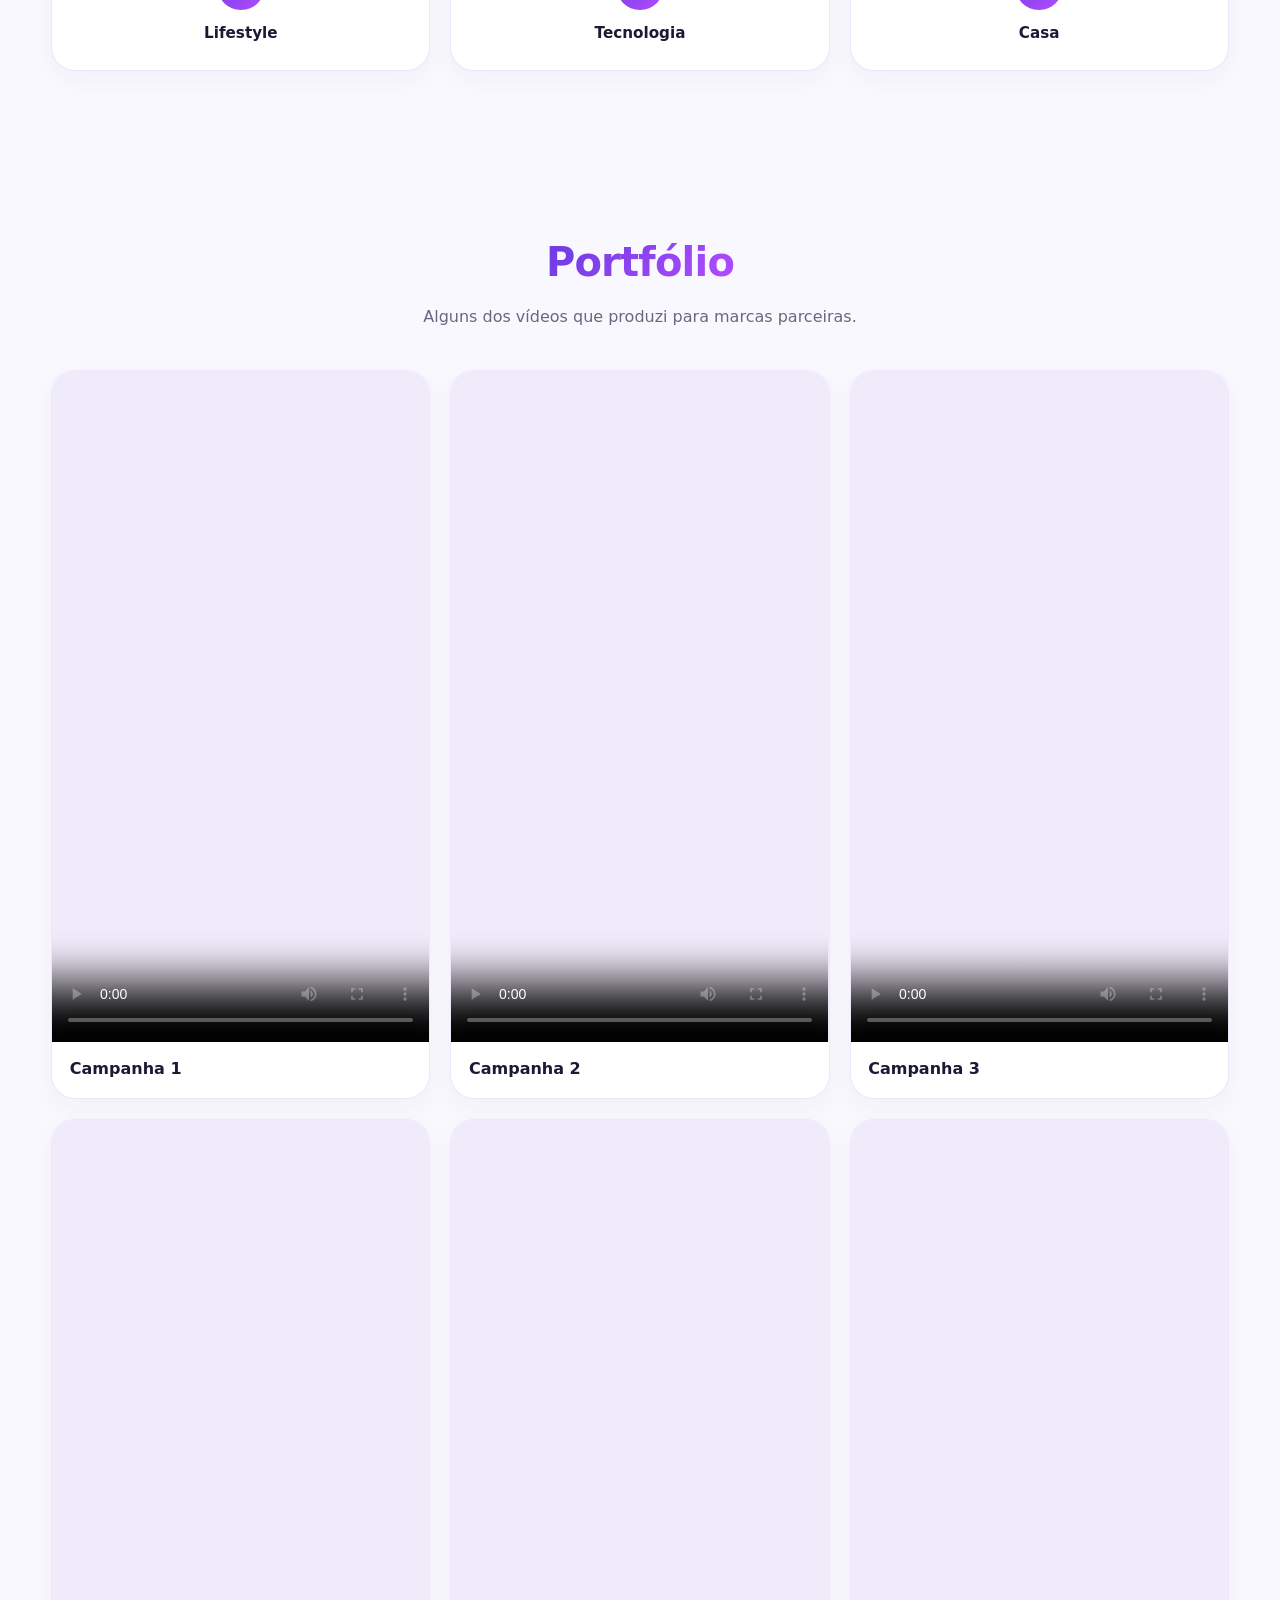
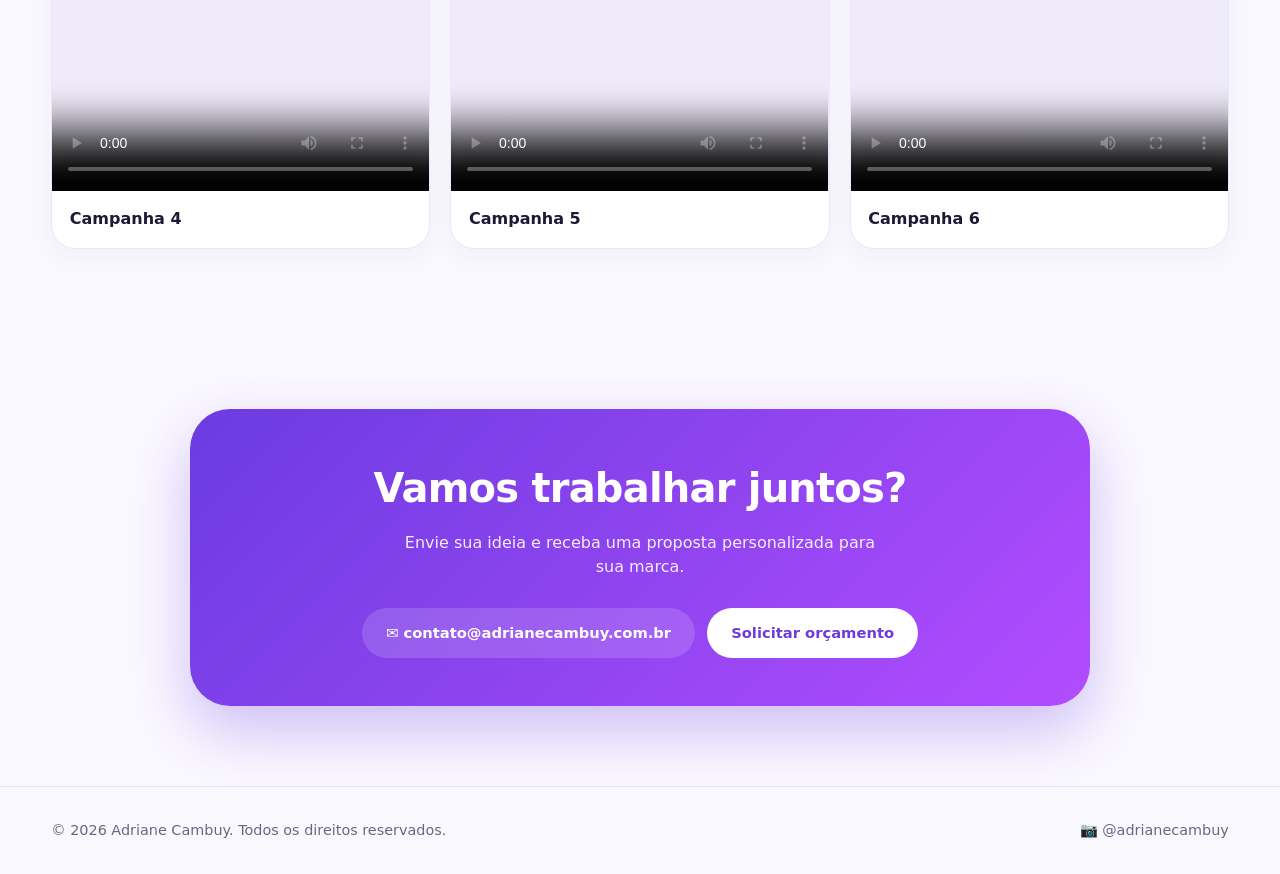
==== commit f0d232a3: "Rename Adriane Cambuy _ UGC Creator.html to index.html" ====
--- a/index.html
+++ b/index.html
@@ -162,7 +162,7 @@
       <h2>Vamos trabalhar juntos?</h2>
       <p>Envie sua ideia e receba uma proposta personalizada para sua marca.</p>
       <div class="cta-actions">
-        <a href="mailto:adrianec.cambuy@gmail.com" class="btn-transparent">✉ adrianec.cambuy@gmail.com</a>
+        <a href="mailto:contato@adrianecambuy.com.br" class="btn-transparent">✉ contato@adrianecambuy.com.br</a>
         <a href="https://wa.me/message/FEQ2BBKIXH4PC1" target="_blank" rel="noreferrer" class="btn-white">Solicitar orçamento</a>
       </div>
     </div>
@@ -173,7 +173,7 @@
 <footer class="footer">
   <div class="container footer-inner">
     <p>© 2026 Adriane Cambuy. Todos os direitos reservados.</p>
-    <a href="https://instagram.com/adricambuy" target="_blank" rel="noreferrer">📷 @adrianecambuy</a>
+    <a href="https://instagram.com" target="_blank" rel="noreferrer">📷 @adrianecambuy</a>
   </div>
 </footer>
 
--- a/style.css
+++ b/style.css
@@ -0,0 +1,503 @@
+/* Reset */
+* { box-sizing: border-box; margin: 0; padding: 0; }
+
+html {
+  scroll-behavior: smooth;
+}
+
+body {
+  font-family: "Poppins", ui-sans-serif, system-ui, sans-serif;
+  background: #faf8ff;
+  color: #1f1733;
+  line-height: 1.55;
+}
+
+img { max-width: 100%; display: block; }
+a { text-decoration: none; color: inherit; }
+
+/* Variáveis */
+:root {
+  --primary: #6b3ce0;
+  --primary-2: #9b5cff;
+  --accent: #f0d4ff;
+  --text: #1f1733;
+  --muted: #6b6680;
+  --border: rgba(107, 60, 224, 0.12);
+  --bg: #faf8ff;
+  --card: #ffffff;
+  --radius: 1.25rem;
+  --gradient: linear-gradient(135deg, #6b3ce0 0%, #b24cff 100%);
+}
+
+.container {
+  width: min(1200px, 92%);
+  margin: 0 auto;
+}
+
+.container.narrow {
+  width: min(900px, 92%);
+}
+
+.text-gradient {
+  background: var(--gradient);
+  -webkit-background-clip: text;
+  background-clip: text;
+  color: transparent;
+}
+
+/* Header */
+.header {
+  position: sticky;
+  top: 0;
+  z-index: 50;
+  background: rgba(250, 248, 255, 0.85);
+  backdrop-filter: blur(12px);
+  border-bottom: 1px solid var(--border);
+}
+
+.header-inner {
+  display: flex;
+  align-items: center;
+  justify-content: space-between;
+  gap: 1rem;
+  padding: 1rem 0;
+}
+
+.logo {
+  font-weight: 800;
+  font-size: 1.15rem;
+  background: var(--gradient);
+  -webkit-background-clip: text;
+  background-clip: text;
+  color: transparent;
+  letter-spacing: -0.02em;
+}
+
+.nav-desktop {
+  display: none;
+  align-items: center;
+  gap: 2rem;
+}
+
+.nav-desktop a {
+  font-size: 0.92rem;
+  font-weight: 500;
+  color: var(--text);
+  opacity: 0.85;
+  transition: color 0.2s;
+}
+
+.nav-desktop a:hover {
+  color: var(--primary);
+  opacity: 1;
+}
+
+.menu-btn {
+  display: grid;
+  place-items: center;
+  width: 2.5rem;
+  height: 2.5rem;
+  border: 1px solid var(--border);
+  border-radius: 50%;
+  background: transparent;
+  cursor: pointer;
+}
+
+.hamburger,
+.hamburger::before,
+.hamburger::after {
+  display: block;
+  width: 1.1rem;
+  height: 2px;
+  background: var(--text);
+  border-radius: 2px;
+  transition: 0.25s;
+}
+
+.hamburger { position: relative; }
+.hamburger::before,
+.hamburger::after {
+  content: "";
+  position: absolute;
+  left: 0;
+}
+.hamburger::before { top: -5px; }
+.hamburger::after { top: 5px; }
+
+.menu-btn.open .hamburger { background: transparent; }
+.menu-btn.open .hamburger::before { transform: rotate(45deg); top: 0; }
+.menu-btn.open .hamburger::after { transform: rotate(-45deg); top: 0; }
+
+.nav-mobile {
+  display: none;
+  flex-direction: column;
+  gap: 0.25rem;
+  padding: 1rem 0;
+  border-top: 1px solid var(--border);
+}
+
+.nav-mobile.open { display: flex; }
+
+.nav-mobile a {
+  padding: 0.85rem 0.75rem;
+  border-radius: 0.75rem;
+  font-weight: 500;
+  color: var(--text);
+}
+
+.nav-mobile a:hover {
+  background: rgba(107, 60, 224, 0.06);
+}
+
+/* Botões */
+.btn-gradient {
+  display: inline-flex;
+  align-items: center;
+  justify-content: center;
+  gap: 0.4rem;
+  background: var(--gradient);
+  color: #fff;
+  font-weight: 600;
+  font-size: 0.92rem;
+  padding: 0.85rem 1.5rem;
+  border-radius: 999px;
+  box-shadow: 0 10px 25px rgba(107, 60, 224, 0.25);
+  transition: transform 0.2s, box-shadow 0.2s;
+  border: none;
+  cursor: pointer;
+}
+
+.btn-gradient:hover {
+  transform: translateY(-2px);
+  box-shadow: 0 14px 30px rgba(107, 60, 224, 0.3);
+}
+
+.btn-outline {
+  display: inline-flex;
+  align-items: center;
+  justify-content: center;
+  background: var(--card);
+  border: 1px solid var(--border);
+  color: var(--text);
+  font-weight: 600;
+  font-size: 0.92rem;
+  padding: 0.85rem 1.5rem;
+  border-radius: 999px;
+  transition: background 0.2s;
+}
+
+.btn-outline:hover {
+  background: #f3efff;
+}
+
+.btn-white {
+  display: inline-flex;
+  align-items: center;
+  justify-content: center;
+  background: #fff;
+  color: var(--primary);
+  font-weight: 600;
+  font-size: 0.92rem;
+  padding: 0.85rem 1.5rem;
+  border-radius: 999px;
+  transition: transform 0.2s;
+}
+
+.btn-white:hover { transform: translateY(-2px); }
+
+.btn-transparent {
+  display: inline-flex;
+  align-items: center;
+  justify-content: center;
+  gap: 0.4rem;
+  background: rgba(255, 255, 255, 0.15);
+  color: #fff;
+  font-weight: 600;
+  font-size: 0.92rem;
+  padding: 0.85rem 1.5rem;
+  border-radius: 999px;
+  backdrop-filter: blur(8px);
+  transition: background 0.2s;
+}
+
+.btn-transparent:hover {
+  background: rgba(255, 255, 255, 0.25);
+}
+
+/* Hero */
+.hero {
+  position: relative;
+  overflow: hidden;
+  padding: 4rem 0 5rem;
+}
+
+.hero-grid {
+  display: grid;
+  align-items: center;
+  gap: 3rem;
+  position: relative;
+  z-index: 1;
+}
+
+.hero-text {
+  text-align: center;
+}
+
+.badge {
+  display: inline-flex;
+  align-items: center;
+  gap: 0.35rem;
+  border: 1px solid rgba(107, 60, 224, 0.2);
+  background: rgba(107, 60, 224, 0.08);
+  color: var(--primary);
+  padding: 0.45rem 1rem;
+  border-radius: 999px;
+  font-size: 0.75rem;
+  font-weight: 700;
+  text-transform: uppercase;
+  letter-spacing: 0.05em;
+}
+
+.sparkle { font-size: 0.85rem; }
+
+.hero h1 {
+  font-size: clamp(2.2rem, 7vw, 3.6rem);
+  font-weight: 800;
+  line-height: 1.08;
+  margin-top: 1.25rem;
+  letter-spacing: -0.03em;
+}
+
+.hero p {
+  margin: 1.25rem auto 0;
+  max-width: 32rem;
+  color: var(--muted);
+  font-size: clamp(1rem, 2.5vw, 1.15rem);
+}
+
+.hero-actions {
+  margin-top: 2rem;
+  display: flex;
+  flex-direction: column;
+  align-items: center;
+  gap: 0.75rem;
+}
+
+.hero-image {
+  position: relative;
+  max-width: 28rem;
+  margin: 0 auto;
+}
+
+.image-glow {
+  position: absolute;
+  inset: -1rem;
+  background: var(--gradient);
+  opacity: 0.25;
+  filter: blur(30px);
+  border-radius: 2.5rem;
+}
+
+.hero-image img {
+  position: relative;
+  width: 100%;
+  border-radius: 2.5rem;
+  box-shadow: 0 25px 60px rgba(107, 60, 224, 0.2);
+  aspect-ratio: 1 / 1;
+  object-fit: cover;
+}
+
+.blur {
+  position: absolute;
+  border-radius: 50%;
+  filter: blur(80px);
+  opacity: 0.35;
+  pointer-events: none;
+}
+
+.blur-1 {
+  width: 24rem;
+  height: 24rem;
+  background: var(--primary);
+  top: -8rem;
+  left: -8rem;
+}
+
+.blur-2 {
+  width: 24rem;
+  height: 24rem;
+  background: var(--accent);
+  top: 4rem;
+  right: -10rem;
+}
+
+/* Seções comuns */
+section { padding: 4rem 0; }
+
+.section-header { text-align: center; margin-bottom: 2.5rem; }
+.section-header h2,
+.sobre h2,
+.contato h2 {
+  font-size: clamp(1.8rem, 5vw, 2.5rem);
+  font-weight: 800;
+  letter-spacing: -0.02em;
+}
+
+.section-header p,
+.sobre p {
+  margin-top: 0.75rem;
+  color: var(--muted);
+  max-width: 36rem;
+  margin-left: auto;
+  margin-right: auto;
+}
+
+.sobre { text-align: center; }
+.sobre p { font-size: 1.05rem; }
+
+/* Cards de segmentos */
+.cards {
+  display: grid;
+  grid-template-columns: repeat(2, 1fr);
+  gap: 1rem;
+}
+
+.card {
+  display: flex;
+  flex-direction: column;
+  align-items: center;
+  gap: 0.75rem;
+  background: var(--card);
+  border: 1px solid var(--border);
+  border-radius: 1.5rem;
+  padding: 1.5rem 1rem;
+  box-shadow: 0 8px 24px rgba(31, 23, 51, 0.04);
+  transition: transform 0.25s, border-color 0.25s, box-shadow 0.25s;
+}
+
+.card:hover {
+  transform: translateY(-4px);
+  border-color: rgba(107, 60, 224, 0.3);
+  box-shadow: 0 16px 40px rgba(107, 60, 224, 0.12);
+}
+
+.card .icon {
+  width: 3rem;
+  height: 3rem;
+  display: grid;
+  place-items: center;
+  border-radius: 50%;
+  background: var(--gradient);
+  color: #fff;
+  font-size: 1.25rem;
+}
+
+.card .label {
+  font-weight: 600;
+  font-size: 0.95rem;
+}
+
+/* Portfólio */
+.video-grid {
+  display: grid;
+  grid-template-columns: 1fr;
+  gap: 1.25rem;
+}
+
+.video-card {
+  background: var(--card);
+  border: 1px solid var(--border);
+  border-radius: 1.5rem;
+  overflow: hidden;
+  box-shadow: 0 8px 24px rgba(31, 23, 51, 0.04);
+  transition: transform 0.25s;
+}
+
+.video-card:hover { transform: translateY(-4px); }
+
+.video-card video {
+  width: 100%;
+  aspect-ratio: 9 / 16;
+  object-fit: cover;
+  background: #f0ebfa;
+  display: block;
+}
+
+.video-card p {
+  padding: 1rem 1.1rem;
+  font-weight: 600;
+  color: var(--text);
+}
+
+/* Contato */
+.cta-card {
+  position: relative;
+  overflow: hidden;
+  background: var(--gradient);
+  color: #fff;
+  border-radius: 2.5rem;
+  padding: 3rem 1.5rem;
+  text-align: center;
+  box-shadow: 0 25px 60px rgba(107, 60, 224, 0.3);
+}
+
+.cta-card p {
+  margin-top: 0.75rem;
+  opacity: 0.9;
+  max-width: 30rem;
+  margin-left: auto;
+  margin-right: auto;
+}
+
+.cta-actions {
+  margin-top: 1.75rem;
+  display: flex;
+  flex-direction: column;
+  align-items: center;
+  gap: 0.75rem;
+}
+
+/* Footer */
+.footer {
+  border-top: 1px solid var(--border);
+  padding: 2rem 0;
+}
+
+.footer-inner {
+  display: flex;
+  flex-direction: column;
+  align-items: center;
+  gap: 0.75rem;
+  text-align: center;
+  font-size: 0.9rem;
+  color: var(--muted);
+}
+
+.footer-inner a:hover { color: var(--primary); }
+
+/* Tablet */
+@media (min-width: 640px) {
+  .hero-actions { flex-direction: row; justify-content: center; }
+  .cta-actions { flex-direction: row; flex-wrap: wrap; justify-content: center; }
+  .video-grid { grid-template-columns: repeat(2, 1fr); }
+  .cards { grid-template-columns: repeat(3, 1fr); gap: 1.25rem; }
+  .footer-inner { flex-direction: row; justify-content: space-between; text-align: left; }
+}
+
+/* Desktop */
+@media (min-width: 768px) {
+  .nav-desktop { display: flex; }
+  .menu-btn { display: none; }
+  .nav-mobile { display: none !important; }
+
+  .hero-grid { grid-template-columns: 1.1fr 0.9fr; }
+  .hero-text { text-align: left; }
+  .hero p { margin-left: 0; }
+  .hero-actions { justify-content: flex-start; }
+
+  section { padding: 5rem 0; }
+}
+
+@media (min-width: 1024px) {
+  .video-grid { grid-template-columns: repeat(3, 1fr); }
+}
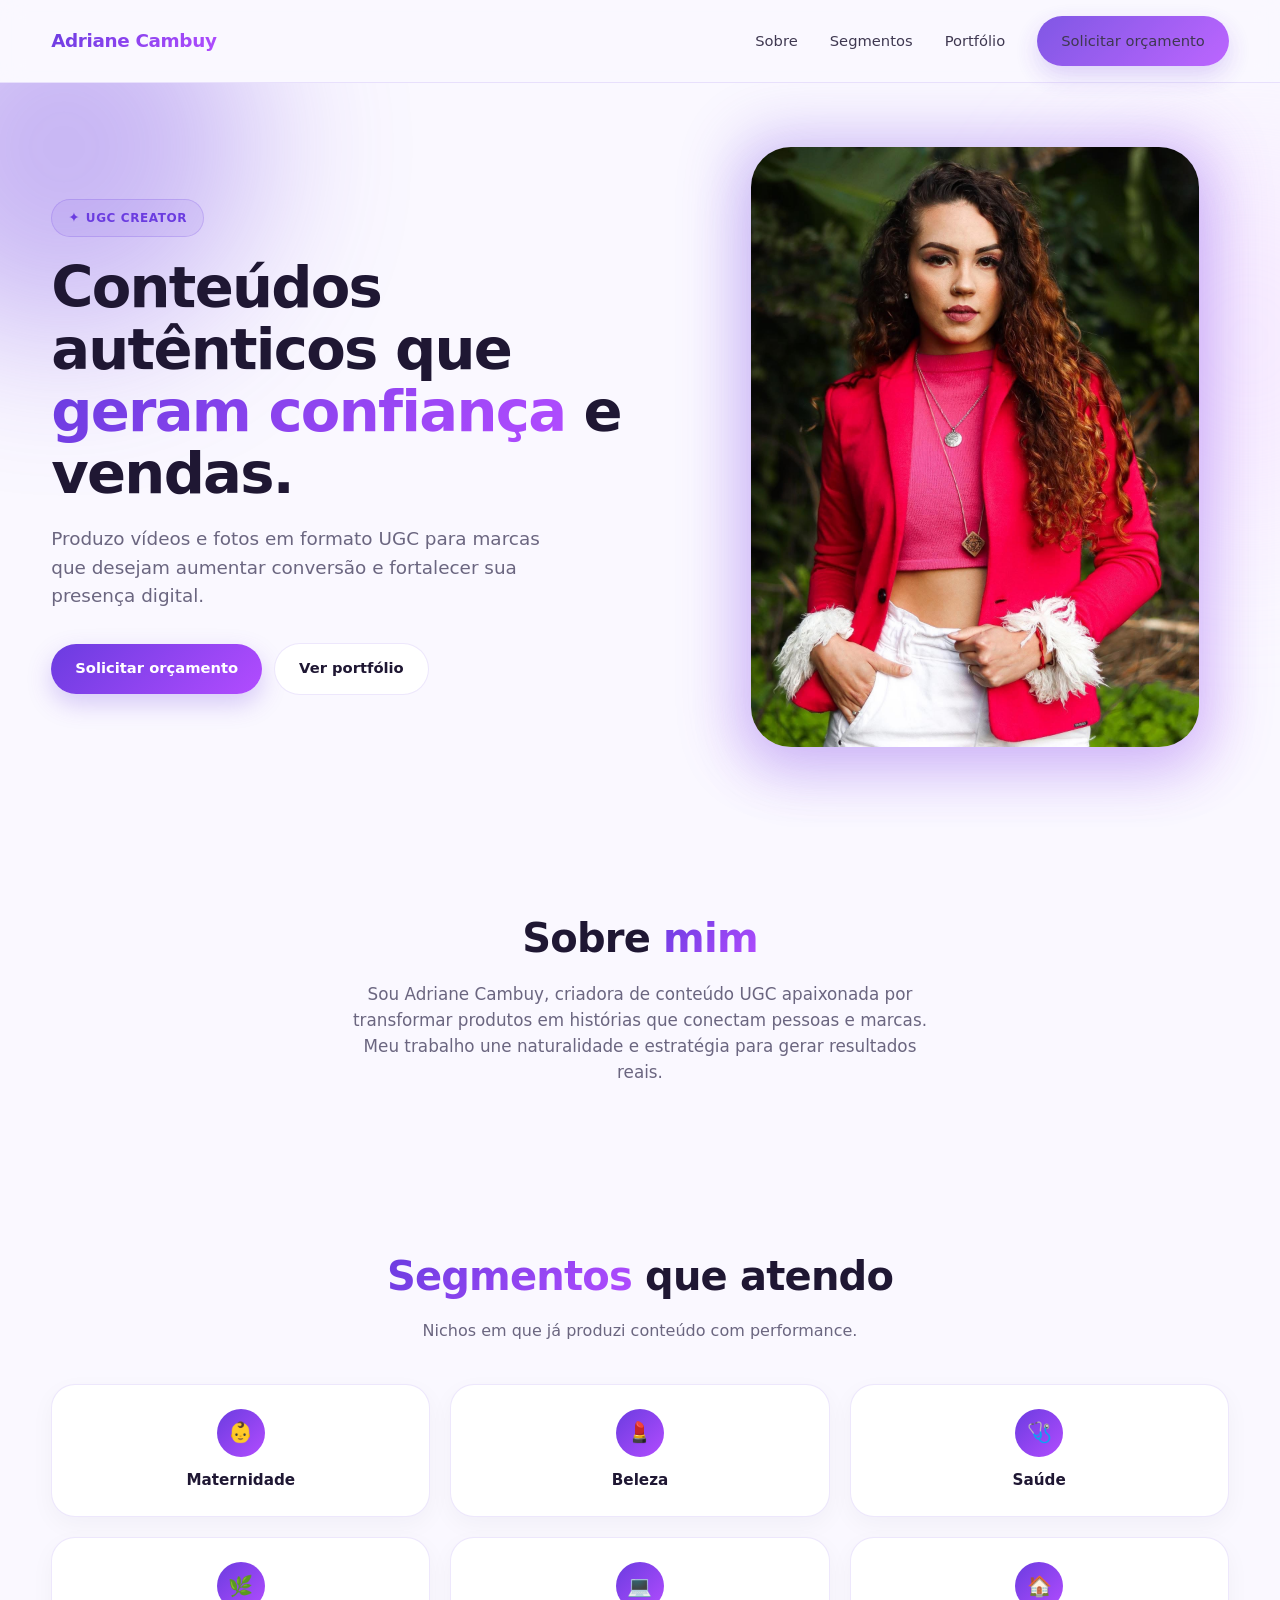
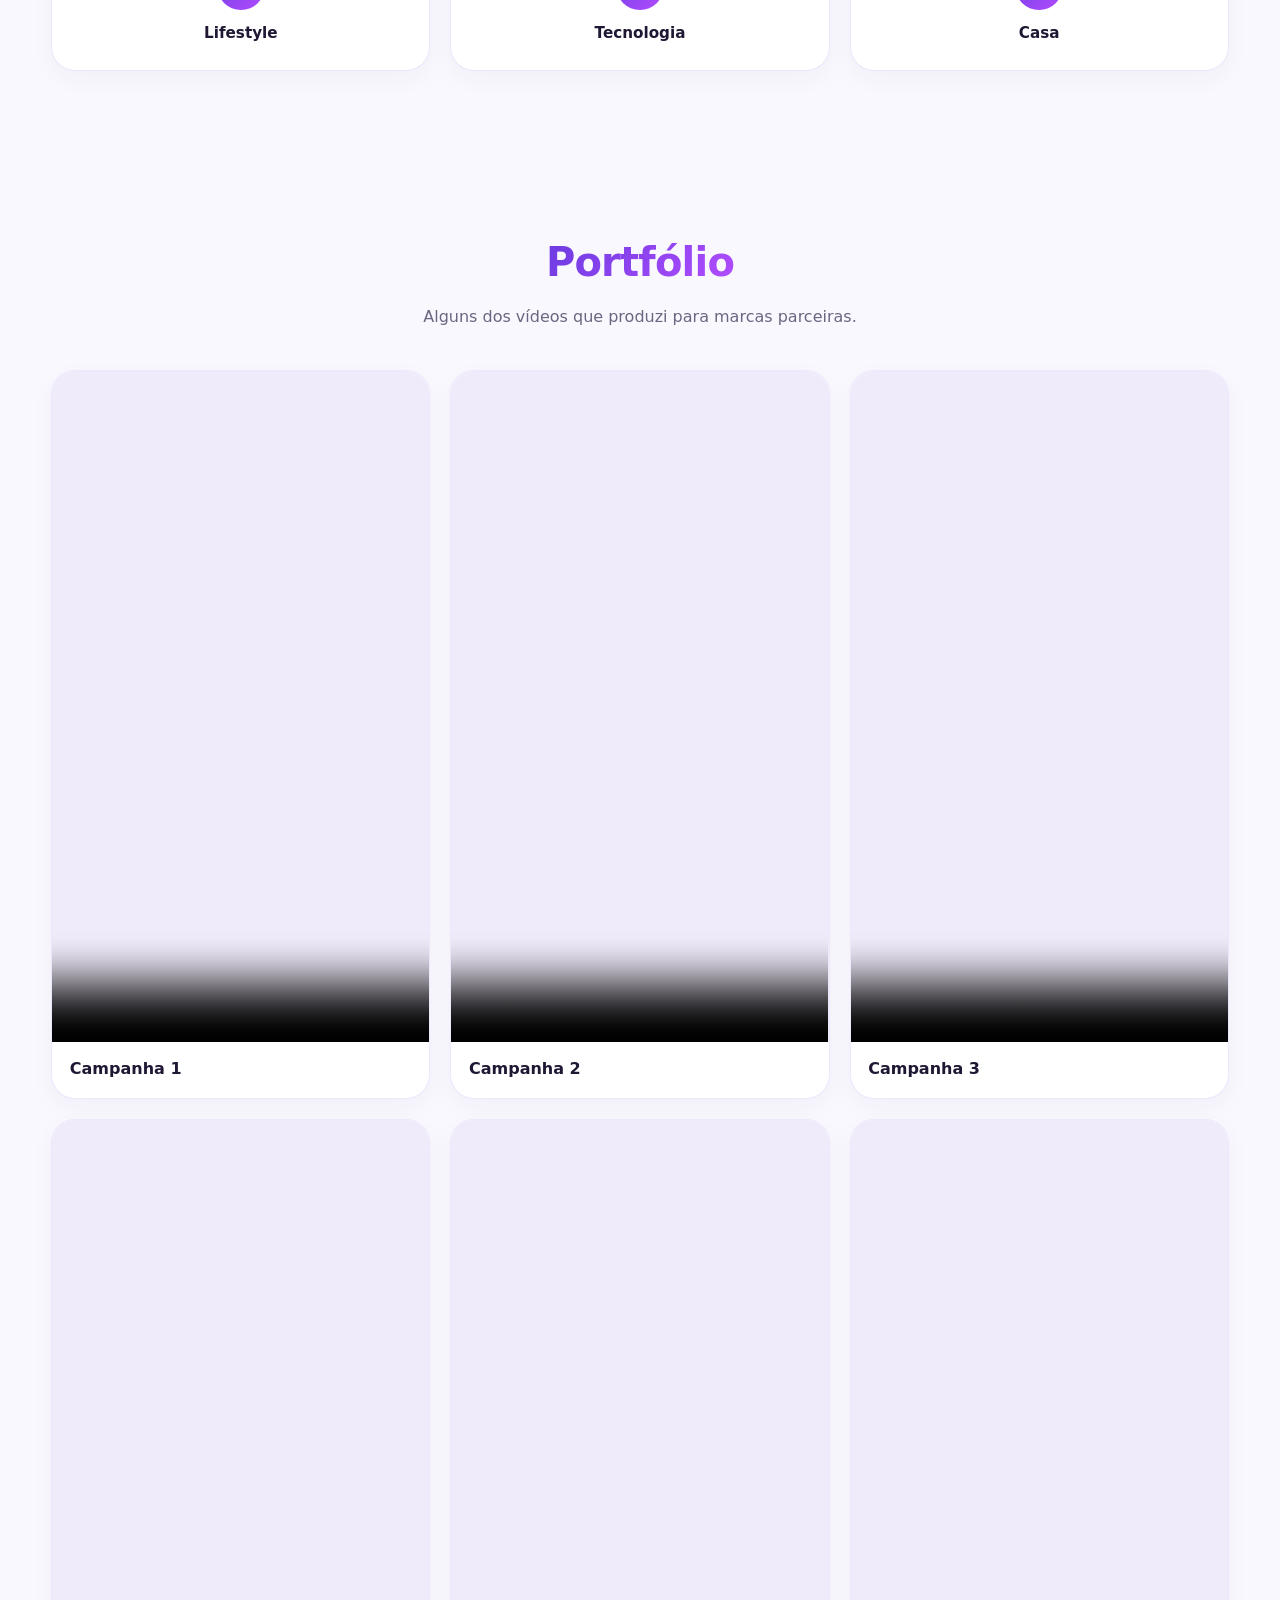
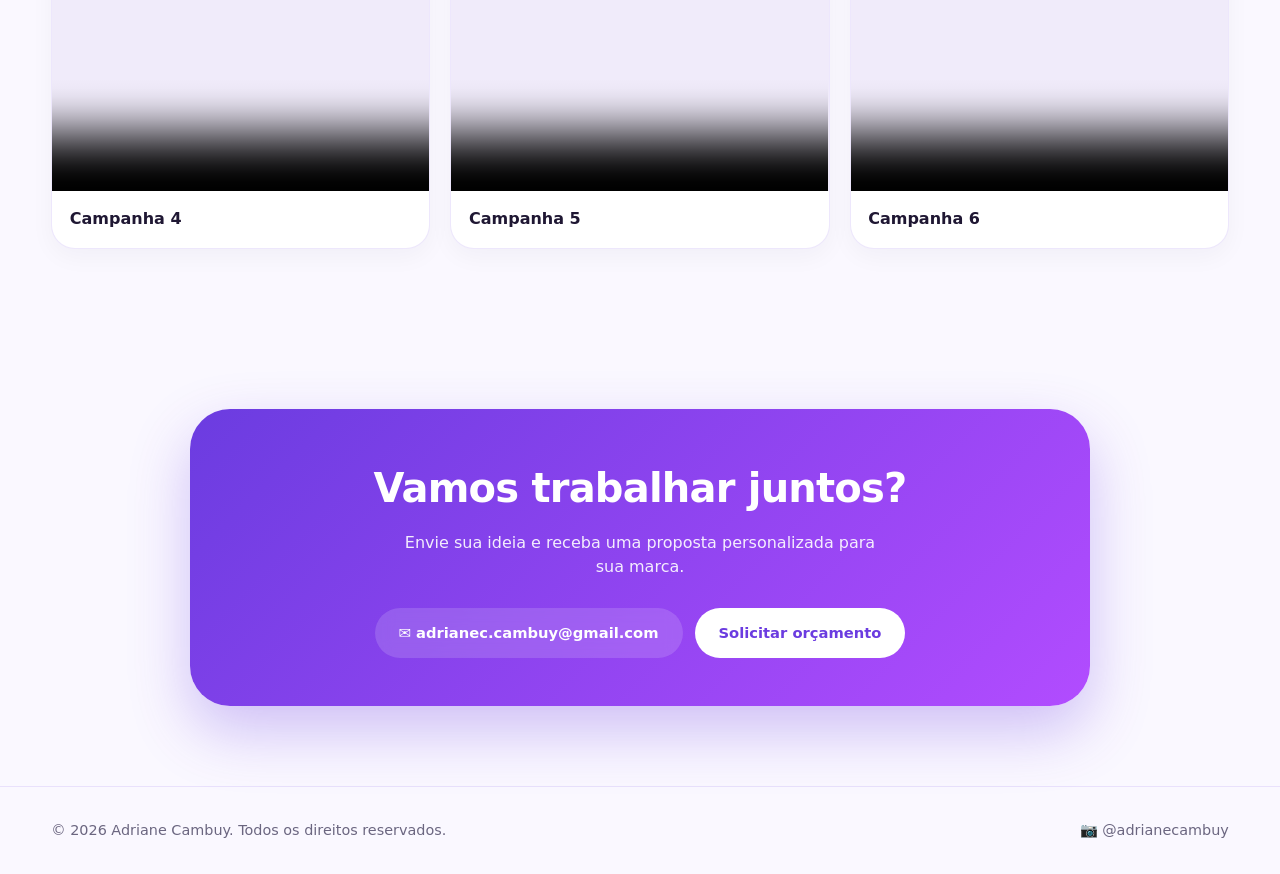
==== commit 5ea82f73: "Update index.html" ====
--- a/index.html
+++ b/index.html
@@ -162,7 +162,7 @@
       <h2>Vamos trabalhar juntos?</h2>
       <p>Envie sua ideia e receba uma proposta personalizada para sua marca.</p>
       <div class="cta-actions">
-        <a href="mailto:contato@adrianecambuy.com.br" class="btn-transparent">✉ contato@adrianecambuy.com.br</a>
+        <a href="mailto:adrianec.cambuy@gmail.com" class="btn-transparent">✉ adrianec.cambuy@gmail.com</a>
         <a href="https://wa.me/message/FEQ2BBKIXH4PC1" target="_blank" rel="noreferrer" class="btn-white">Solicitar orçamento</a>
       </div>
     </div>
@@ -173,7 +173,7 @@
 <footer class="footer">
   <div class="container footer-inner">
     <p>© 2026 Adriane Cambuy. Todos os direitos reservados.</p>
-    <a href="https://instagram.com" target="_blank" rel="noreferrer">📷 @adrianecambuy</a>
+    <a href="https://instagram.com/adricambuy" target="_blank" rel="noreferrer">📷 @adrianecambuy</a>
   </div>
 </footer>
 
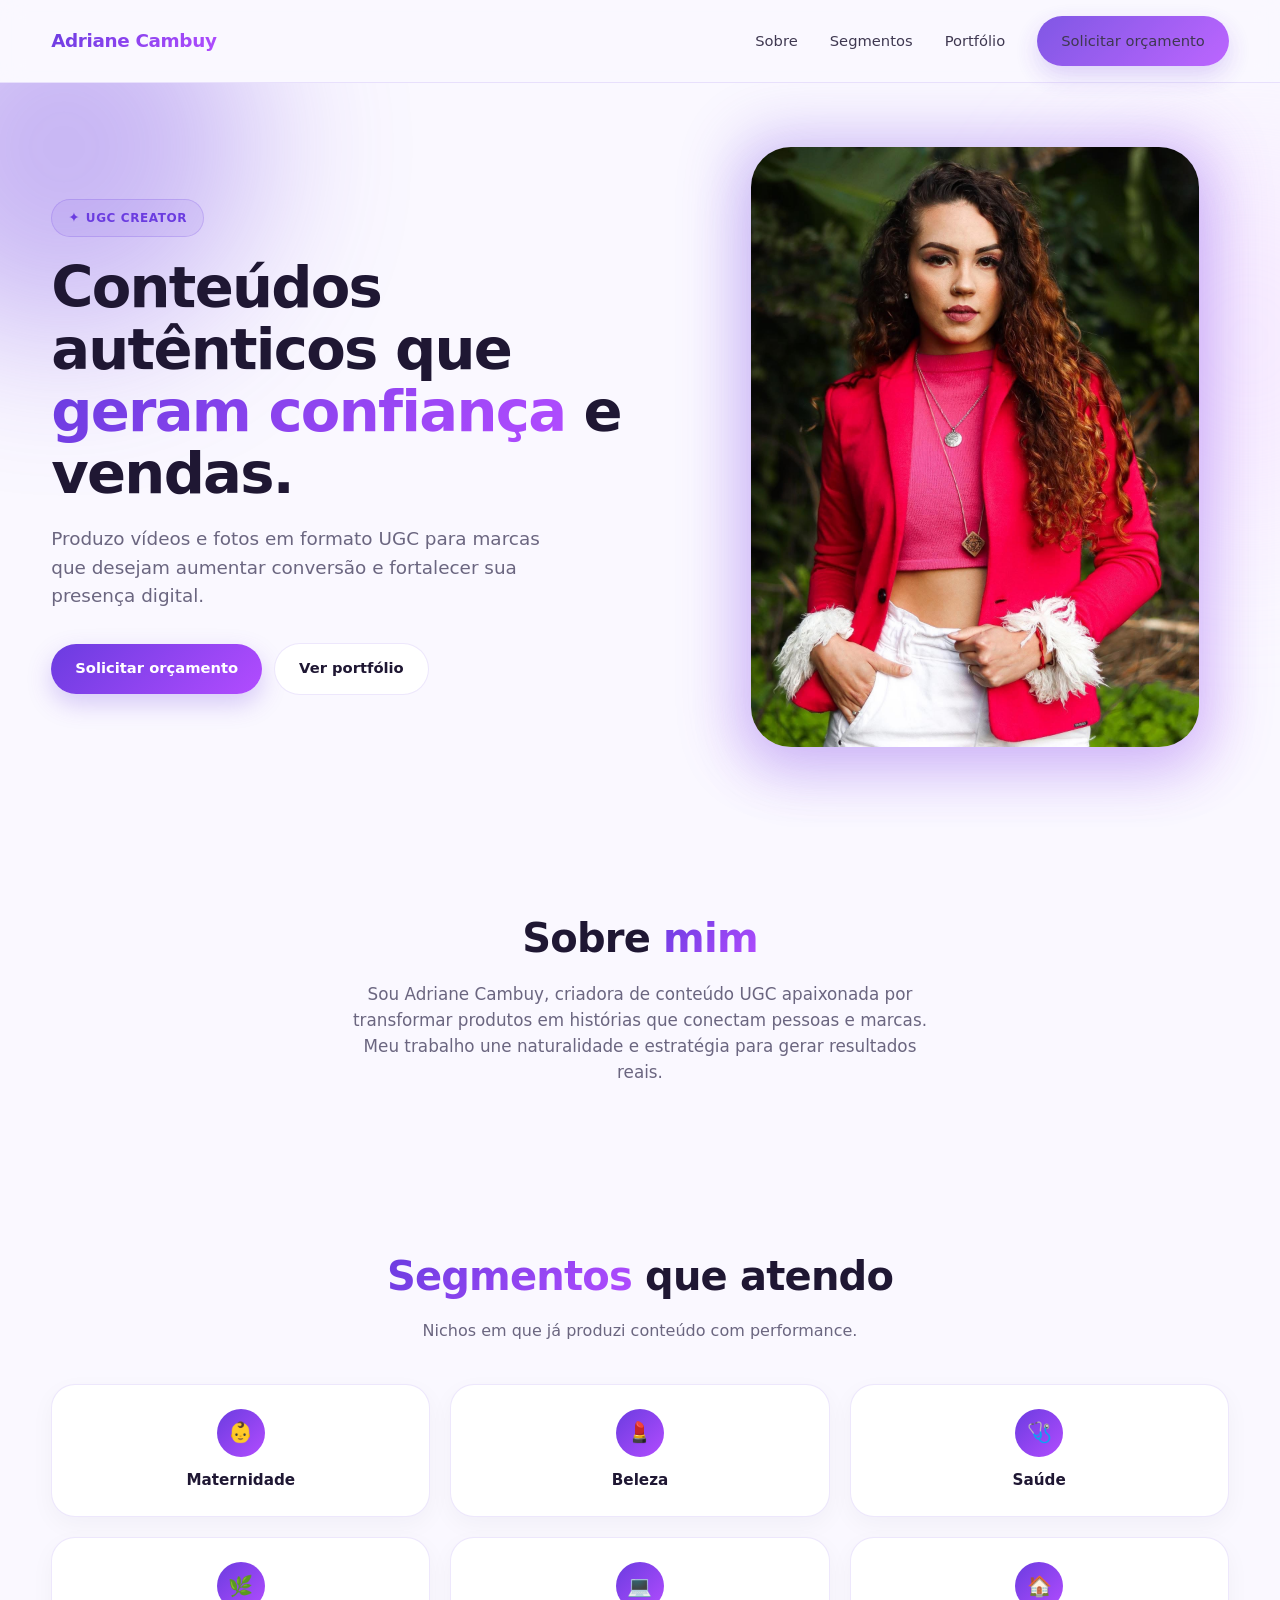
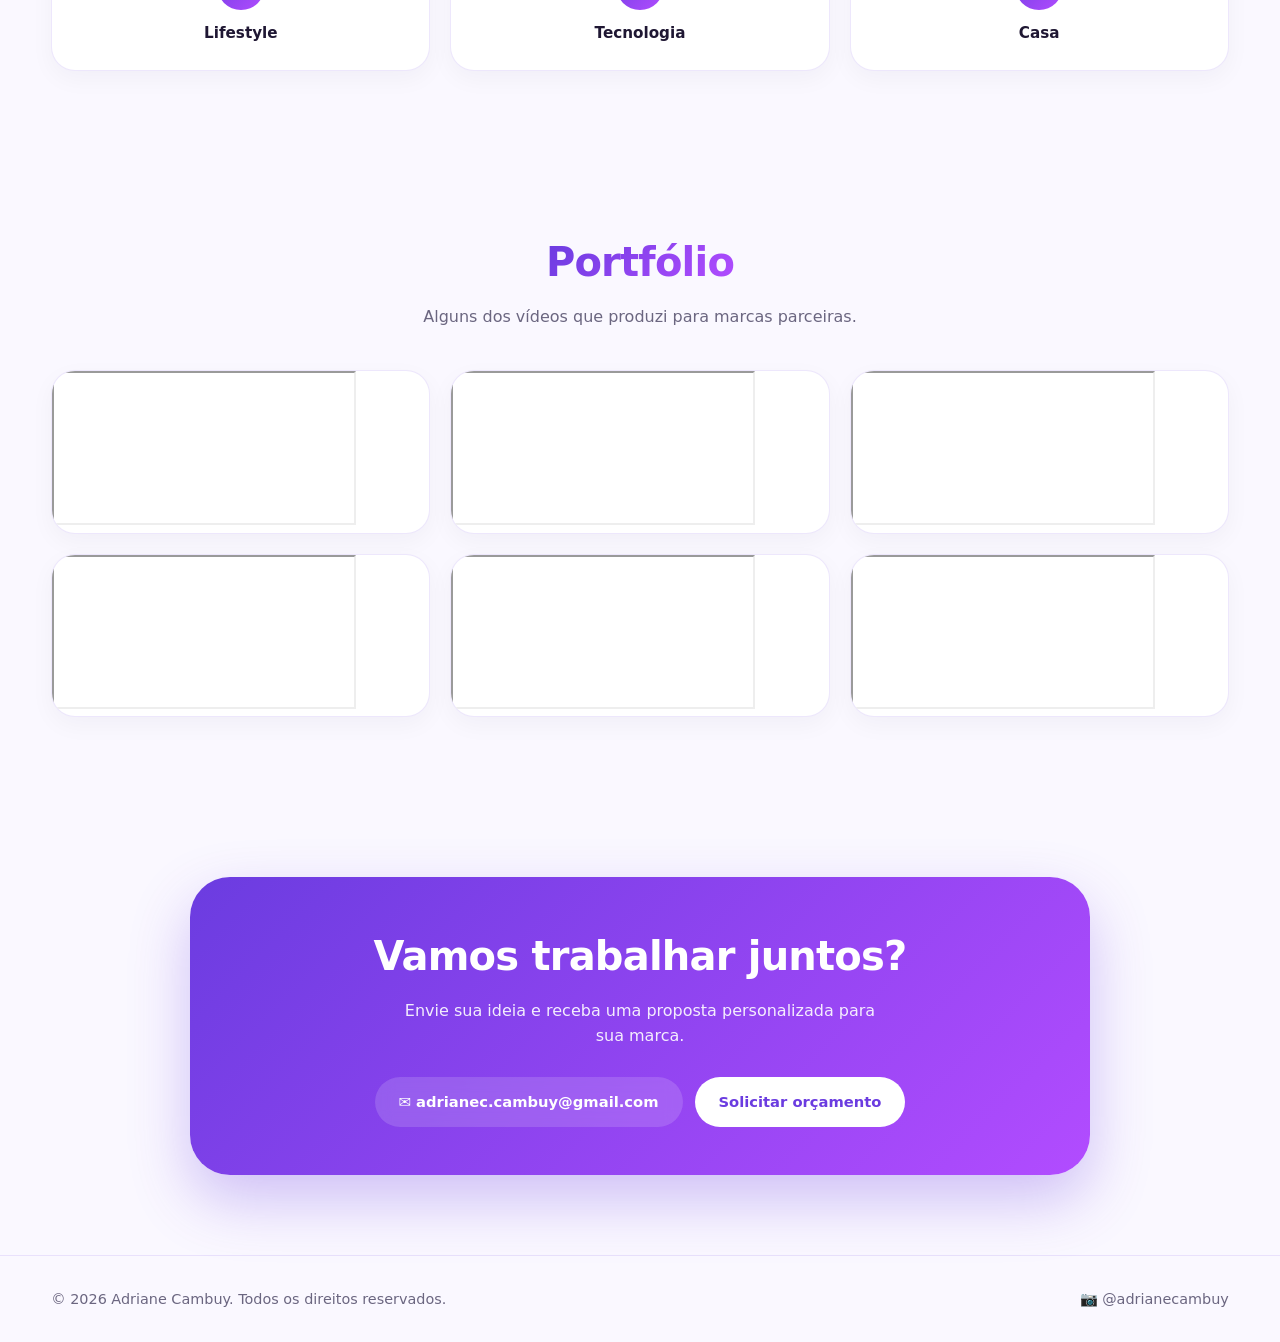
==== commit 1c036ba7: "Update index.html" ====
--- a/index.html
+++ b/index.html
@@ -115,44 +115,43 @@
       <p>Alguns dos vídeos que produzi para marcas parceiras.</p>
     </div>
     <div class="video-grid">
-      <div class="video-card">
-        <video controls playsinline preload="metadata" poster="videos/poster1.jpg">
-          <source src="videos/video1.mp4" type="video/mp4">
-        </video>
-        <p>Campanha 1</p>
-      </div>
-      <div class="video-card">
-        <video controls playsinline preload="metadata" poster="videos/poster2.jpg">
-          <source src="videos/video2.mp4" type="video/mp4">
-        </video>
-        <p>Campanha 2</p>
-      </div>
-      <div class="video-card">
-        <video controls playsinline preload="metadata" poster="videos/poster3.jpg">
-          <source src="videos/video3.mp4" type="video/mp4">
-        </video>
-        <p>Campanha 3</p>
-      </div>
-      <div class="video-card">
-        <video controls playsinline preload="metadata" poster="videos/poster4.jpg">
-          <source src="videos/video4.mp4" type="video/mp4">
-        </video>
-        <p>Campanha 4</p>
-      </div>
-      <div class="video-card">
-        <video controls playsinline preload="metadata" poster="videos/poster5.jpg">
-          <source src="videos/video5.mp4" type="video/mp4">
-        </video>
-        <p>Campanha 5</p>
-      </div>
-      <div class="video-card">
-        <video controls playsinline preload="metadata" poster="videos/poster6.jpg">
-          <source src="videos/video6.mp4" type="video/mp4">
-        </video>
-        <p>Campanha 6</p>
-      </div>
+
+  <div class="video-card">
+    <div class="video-wrapper">
+      <iframe src="https://www.youtube.com/embed/aqQ69pZ8F_U" allowfullscreen></iframe>
     </div>
   </div>
+
+  <div class="video-card">
+    <div class="video-wrapper">
+      <iframe src="https://www.youtube.com/embed/BoBi8R4bNn8" allowfullscreen></iframe>
+    </div>
+  </div>
+
+  <div class="video-card">
+    <div class="video-wrapper">
+      <iframe src="https://www.youtube.com/embed/W88sTNqgar4" allowfullscreen></iframe>
+    </div>
+  </div>
+
+  <div class="video-card">
+    <div class="video-wrapper">
+      <iframe src="https://www.youtube.com/embed/zggFXnkk54g" allowfullscreen></iframe>
+    </div>
+  </div>
+
+  <div class="video-card">
+    <div class="video-wrapper">
+      <iframe src="https://www.youtube.com/embed/htVJ3TCI4DU" allowfullscreen></iframe>
+    </div>
+  </div>
+
+  <div class="video-card">
+    <div class="video-wrapper">
+      <iframe src="https://www.youtube.com/embed/nSD_jzGXR7w" allowfullscreen></iframe>
+    </div>
+  </div>
+      
 </section>
 
 <!-- Contato -->
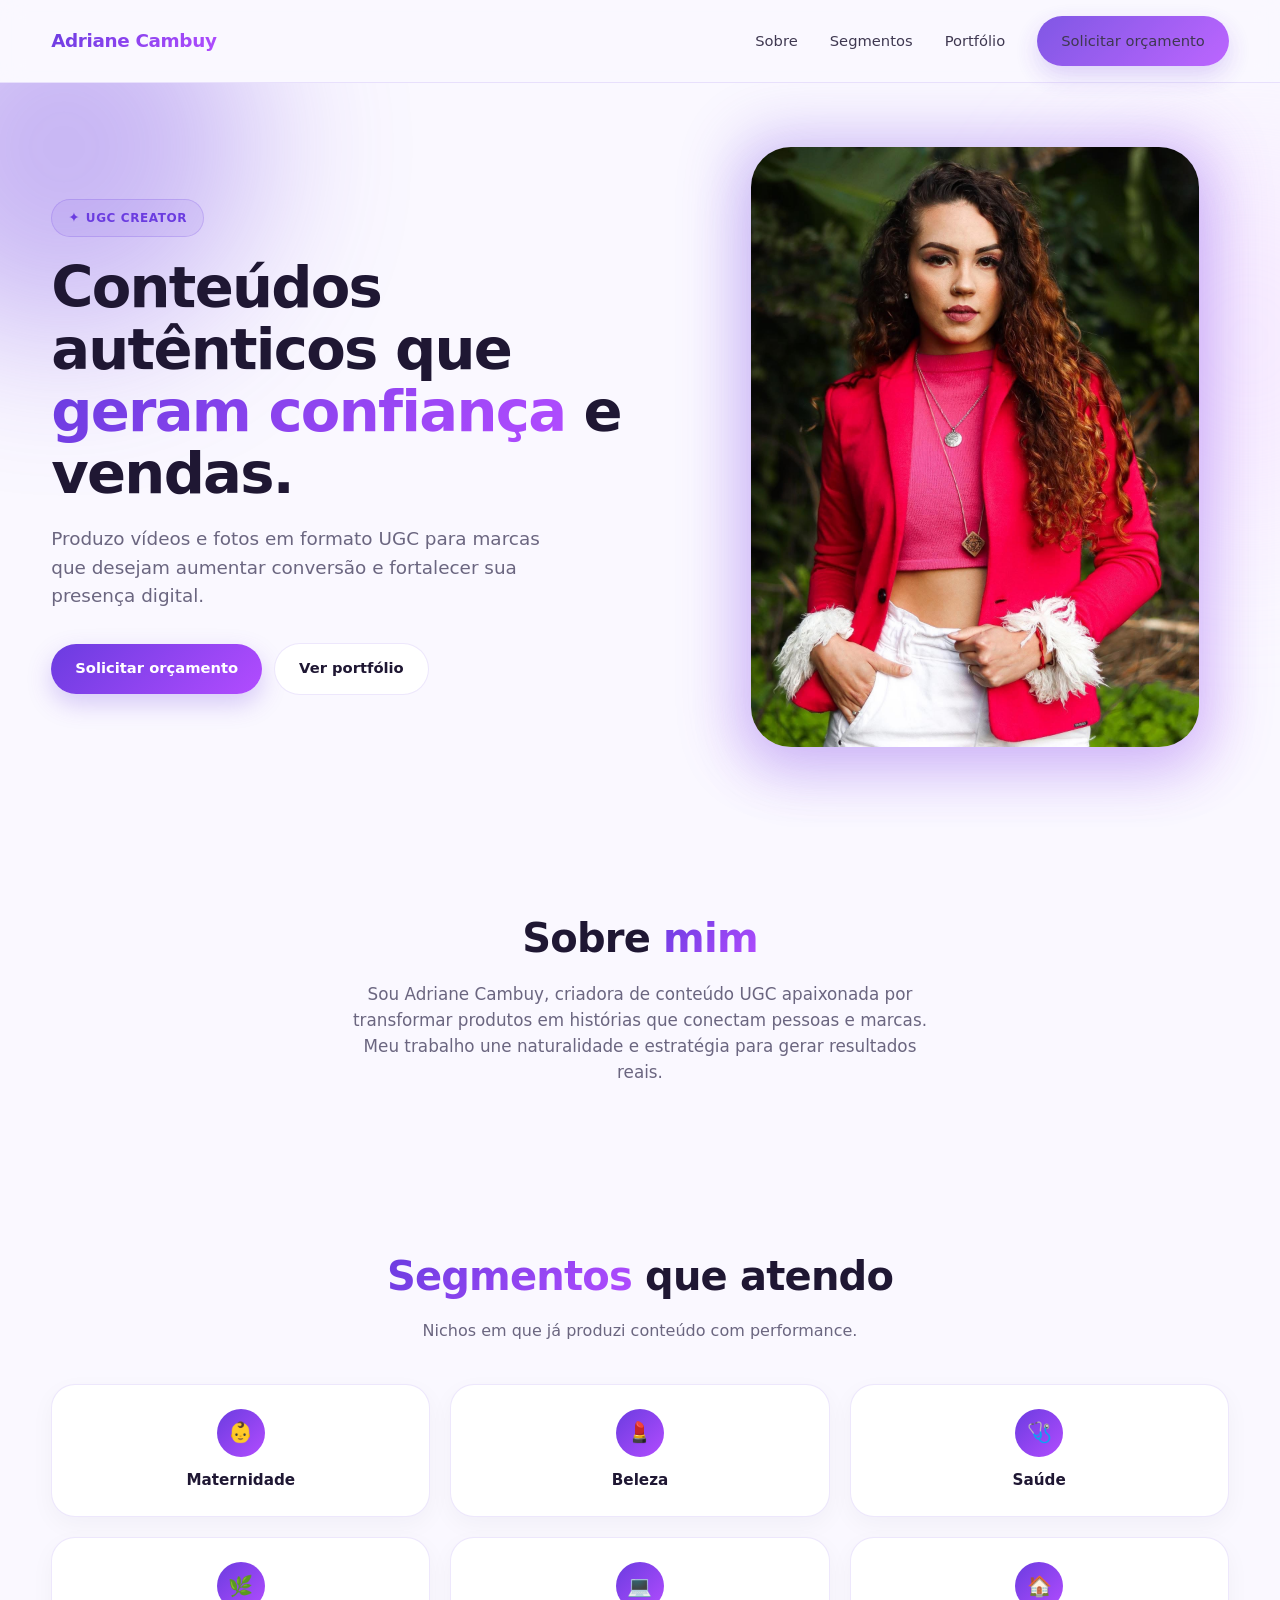
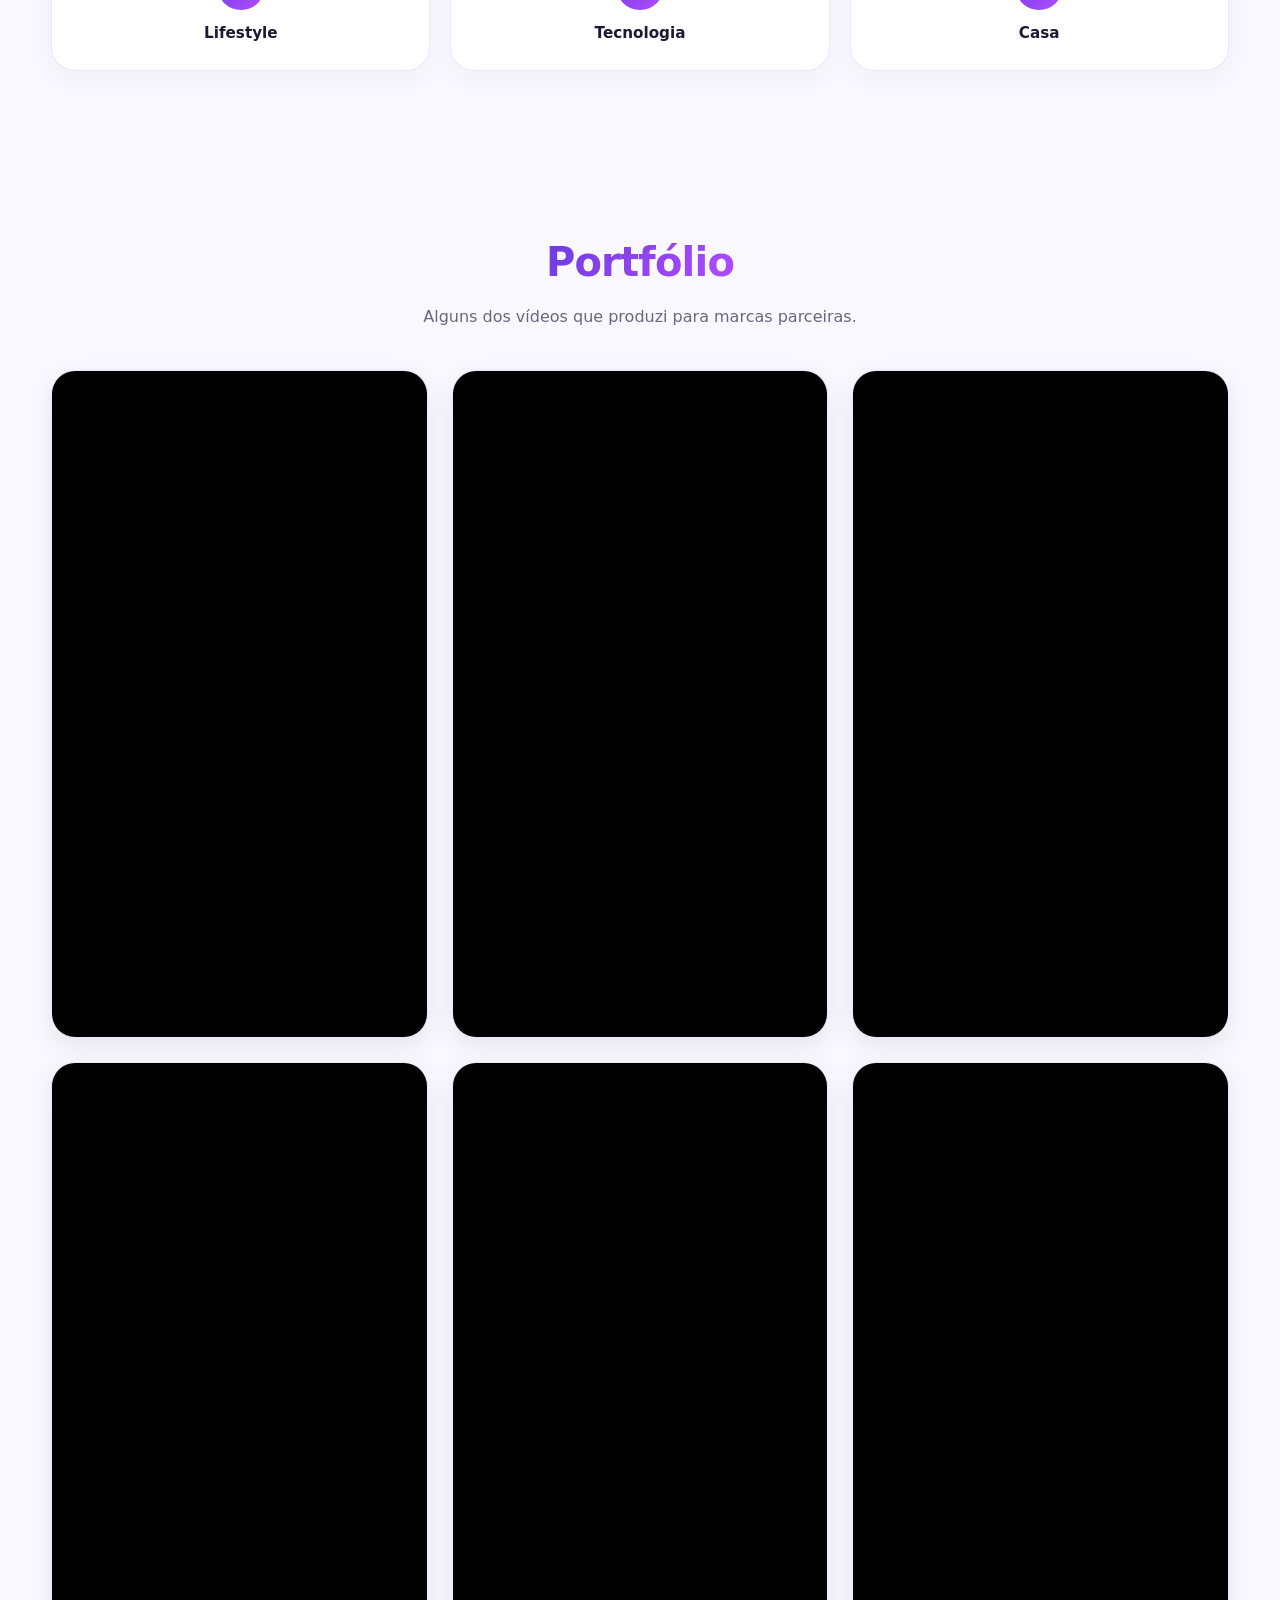
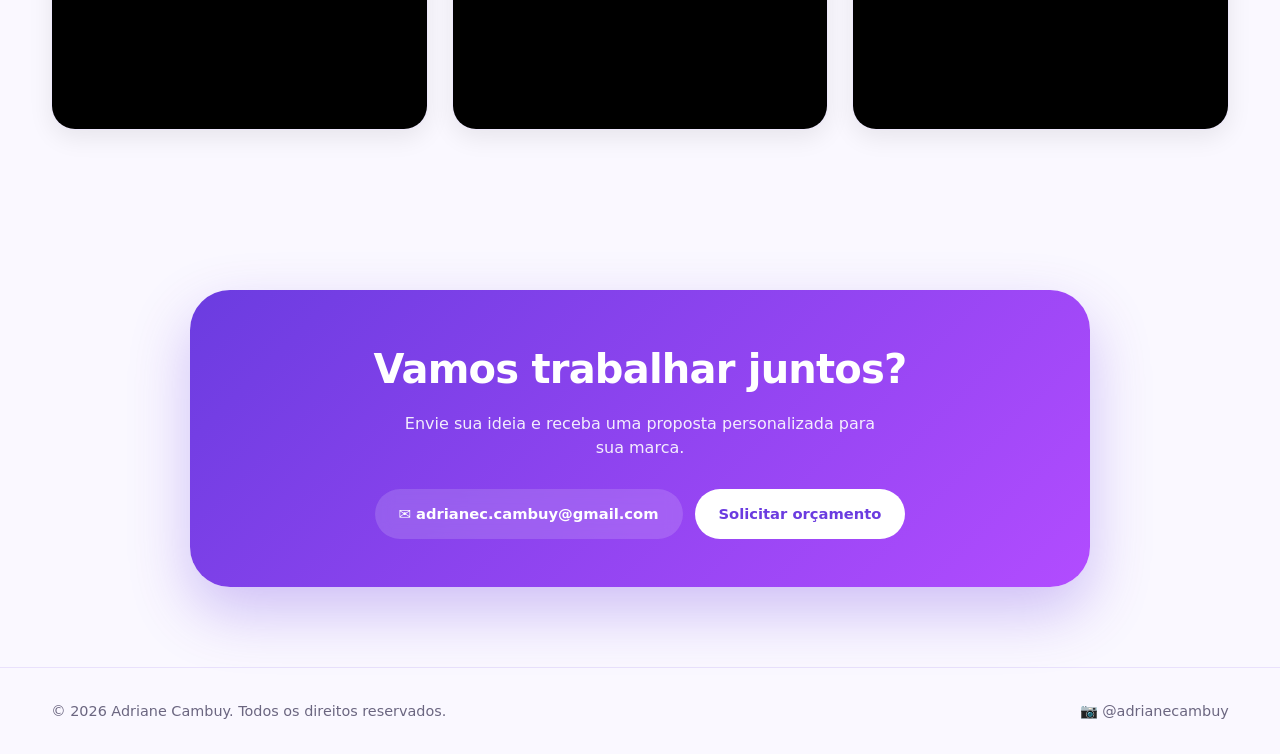
==== commit c7628547: "Replace video links in portfolio section Updated video links in the portfolio section of the HTML." ====
--- a/index.html
+++ b/index.html
@@ -107,53 +107,55 @@
   </div>
 </section>
 
-<!-- Portfólio -->
+<!<!-- Portfólio -->
 <section id="portfolio" class="portfolio">
   <div class="container">
     <div class="section-header">
       <h2><span class="text-gradient">Portfólio</span></h2>
       <p>Alguns dos vídeos que produzi para marcas parceiras.</p>
     </div>
+
     <div class="video-grid">
 
-  <div class="video-card">
-    <div class="video-wrapper">
-      <iframe src="https://www.youtube.com/embed/aqQ69pZ8F_U" allowfullscreen></iframe>
+      <div class="video-card">
+        <div class="video-wrapper">
+          <iframe src="https://www.youtube.com/embed/Vj-cXzE7HTs" allowfullscreen></iframe>
+        </div>
+      </div>
+
+      <div class="video-card">
+        <div class="video-wrapper">
+          <iframe src="https://www.youtube.com/embed/aDHBDL2L9Tc" allowfullscreen></iframe>
+        </div>
+      </div>
+
+      <div class="video-card">
+        <div class="video-wrapper">
+          <iframe src="https://www.youtube.com/embed/jr86PNXiHNc" allowfullscreen></iframe>
+        </div>
+      </div>
+
+      <div class="video-card">
+        <div class="video-wrapper">
+          <iframe src="https://www.youtube.com/embed/fM6K2MvIbe0" allowfullscreen></iframe>
+        </div>
+      </div>
+
+      <div class="video-card">
+        <div class="video-wrapper">
+          <iframe src="https://www.youtube.com/embed/DPsjXZ7Jo6Y" allowfullscreen></iframe>
+        </div>
+      </div>
+
+      <div class="video-card">
+        <div class="video-wrapper">
+          <iframe src="https://www.youtube.com/embed/nSD_jzGXR7w" allowfullscreen></iframe>
+        </div>
+      </div>
+
     </div>
   </div>
-
-  <div class="video-card">
-    <div class="video-wrapper">
-      <iframe src="https://www.youtube.com/embed/BoBi8R4bNn8" allowfullscreen></iframe>
-    </div>
-  </div>
-
-  <div class="video-card">
-    <div class="video-wrapper">
-      <iframe src="https://www.youtube.com/embed/W88sTNqgar4" allowfullscreen></iframe>
-    </div>
-  </div>
-
-  <div class="video-card">
-    <div class="video-wrapper">
-      <iframe src="https://www.youtube.com/embed/zggFXnkk54g" allowfullscreen></iframe>
-    </div>
-  </div>
-
-  <div class="video-card">
-    <div class="video-wrapper">
-      <iframe src="https://www.youtube.com/embed/htVJ3TCI4DU" allowfullscreen></iframe>
-    </div>
-  </div>
-
-  <div class="video-card">
-    <div class="video-wrapper">
-      <iframe src="https://www.youtube.com/embed/nSD_jzGXR7w" allowfullscreen></iframe>
-    </div>
-  </div>
-      
 </section>
-
 <!-- Contato -->
 <section id="contato" class="contato">
   <div class="container narrow">
--- a/style.css
+++ b/style.css
@@ -303,7 +303,24 @@
   width: 100%;
   border-radius: 2.5rem;
   box-shadow: 0 25px 60px rgba(107, 60, 224, 0.2);
-  aspect-ratio: 1 / 1;
+  .video-wrapper{
+  position: relative;
+  width: 100%;
+  aspect-ratio: 16 / 9; /* FORMATO HORIZONTAL */
+  overflow: hidden;
+}
+
+.video-wrapper iframe{
+  position: absolute;
+  inset: 0;
+  width: 100%;
+  height: 100%;
+  border: 0;
+}
+  .video-card{
+  border-radius: 20px;
+  overflow: hidden;
+}
   object-fit: cover;
 }
 
@@ -397,36 +414,83 @@
   font-size: 0.95rem;
 }
 
-/* Portfólio */
-.video-grid {
-  display: grid;
-  grid-template-columns: 1fr;
-  gap: 1.25rem;
-}
-
-.video-card {
+/* ===========================
+   PORTFÓLIO
+=========================== */
+
+.video-grid{
+    display:grid;
+    grid-template-columns:repeat(auto-fit,minmax(300px,1fr));
+    gap:24px;
+    margin-top:30px;
+}
+
+.video-card{
+    background:#fff;
+    border:1px solid var(--border);
+    border-radius:20px;
+    overflow:hidden;
+    box-shadow:0 10px 30px rgba(0,0,0,.08);
+    transition:.3s;
+}
+
+.video-card:hover{
+    transform:translateY(-6px);
+}
+
+.video-wrapper{
+    position:relative;
+    width:100%;
+    aspect-ratio:9/16;
+    background:#000;
+}
+
+.video-wrapper iframe{
+    position:absolute;
+    inset:0;
+    width:100%;
+    height:100%;
+    border:0;
+}
+
+@media(max-width:900px){
+    .video-grid{
+        grid-template-columns:repeat(2,1fr);
+    }
+}
+
+@media(max-width:600px){
+    .video-grid{
+        grid-template-columns:1fr;
+    }
+}
+
+.video-card{
   background: var(--card);
   border: 1px solid var(--border);
   border-radius: 1.5rem;
   overflow: hidden;
-  box-shadow: 0 8px 24px rgba(31, 23, 51, 0.04);
-  transition: transform 0.25s;
-}
-
-.video-card:hover { transform: translateY(-4px); }
-
-.video-card video {
+  box-shadow: 0 8px 24px rgba(0,0,0,0.08);
+  transition: transform 0.25s ease;
+}
+
+.video-card:hover{
+  transform: translateY(-4px);
+}
+
+.video-wrapper{
+  position: relative;
   width: 100%;
-  aspect-ratio: 9 / 16;
-  object-fit: cover;
-  background: #f0ebfa;
-  display: block;
-}
-
-.video-card p {
-  padding: 1rem 1.1rem;
-  font-weight: 600;
-  color: var(--text);
+  aspect-ratio: 9 / 16; /* padrão Reels */
+  overflow: hidden;
+}
+
+.video-wrapper iframe{
+  position: absolute;
+  inset: 0;
+  width: 100%;
+  height: 100%;
+  border: 0;
 }
 
 /* Contato */
